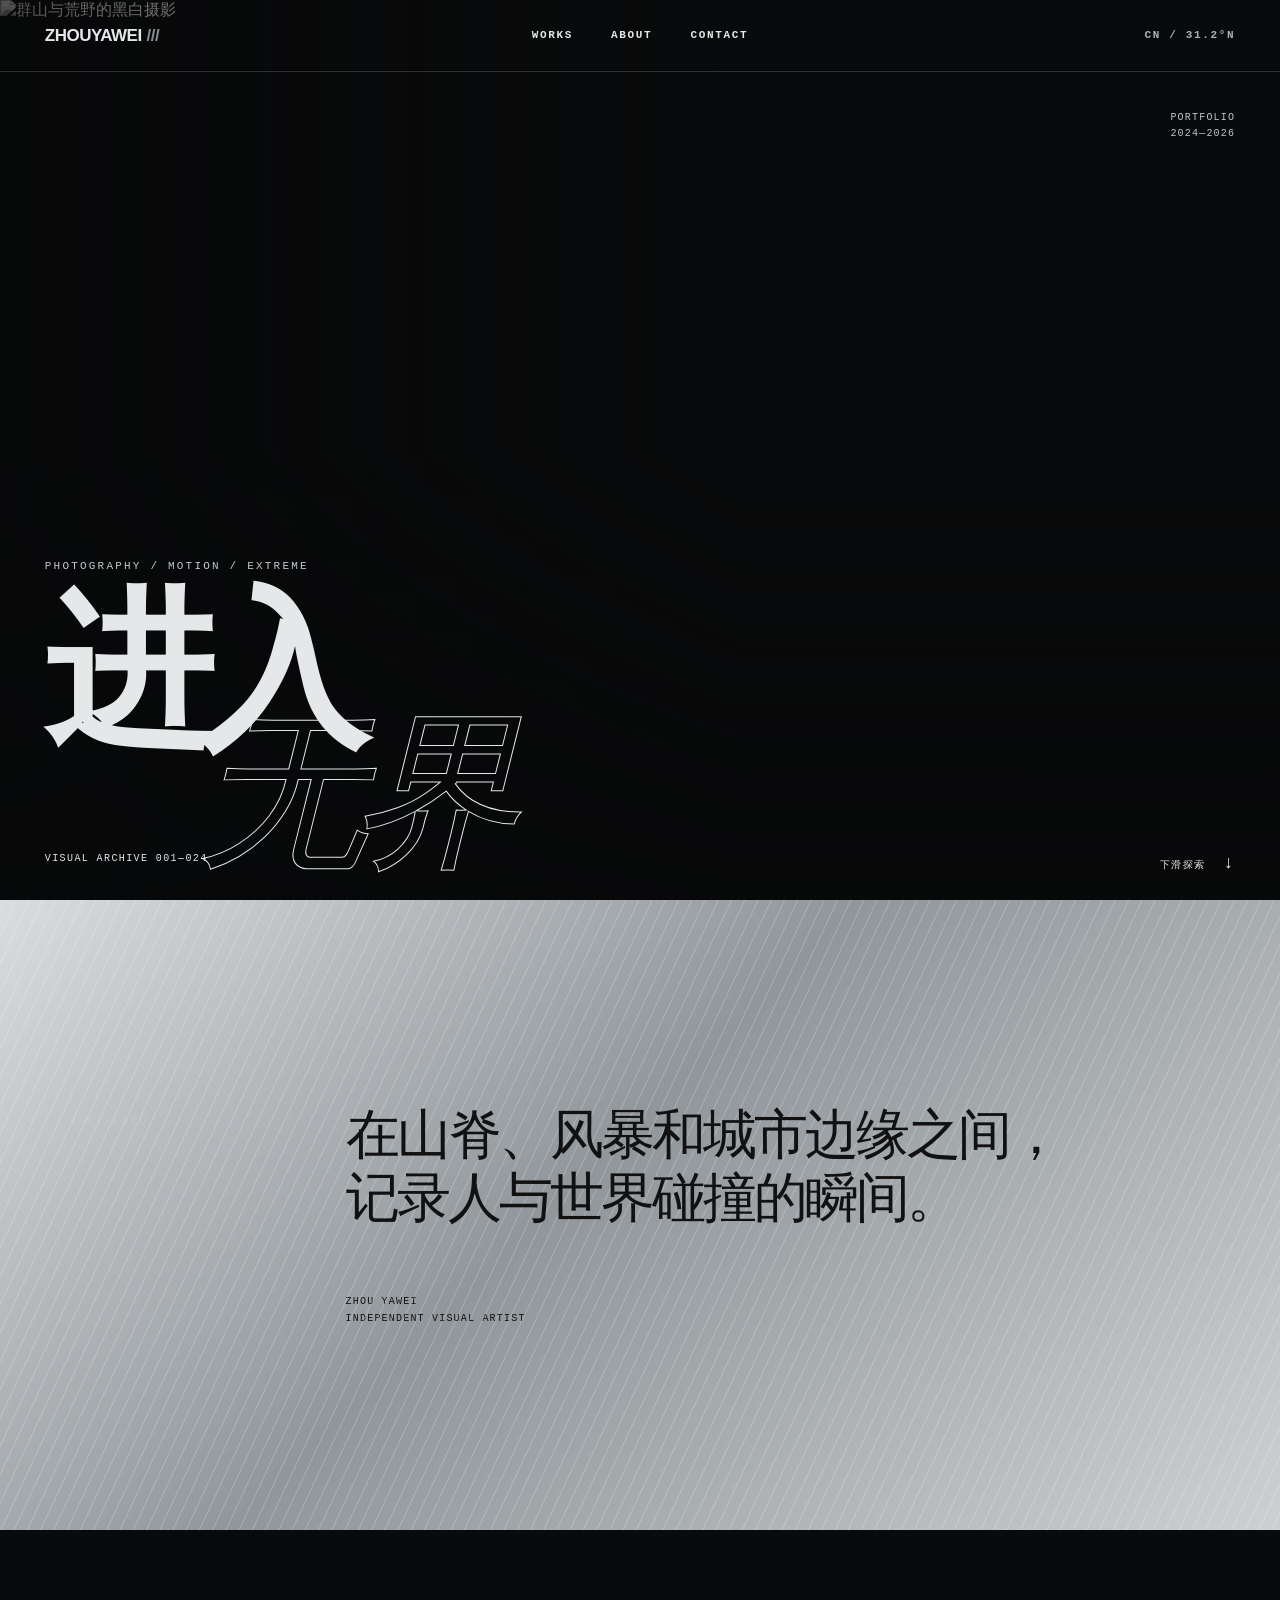
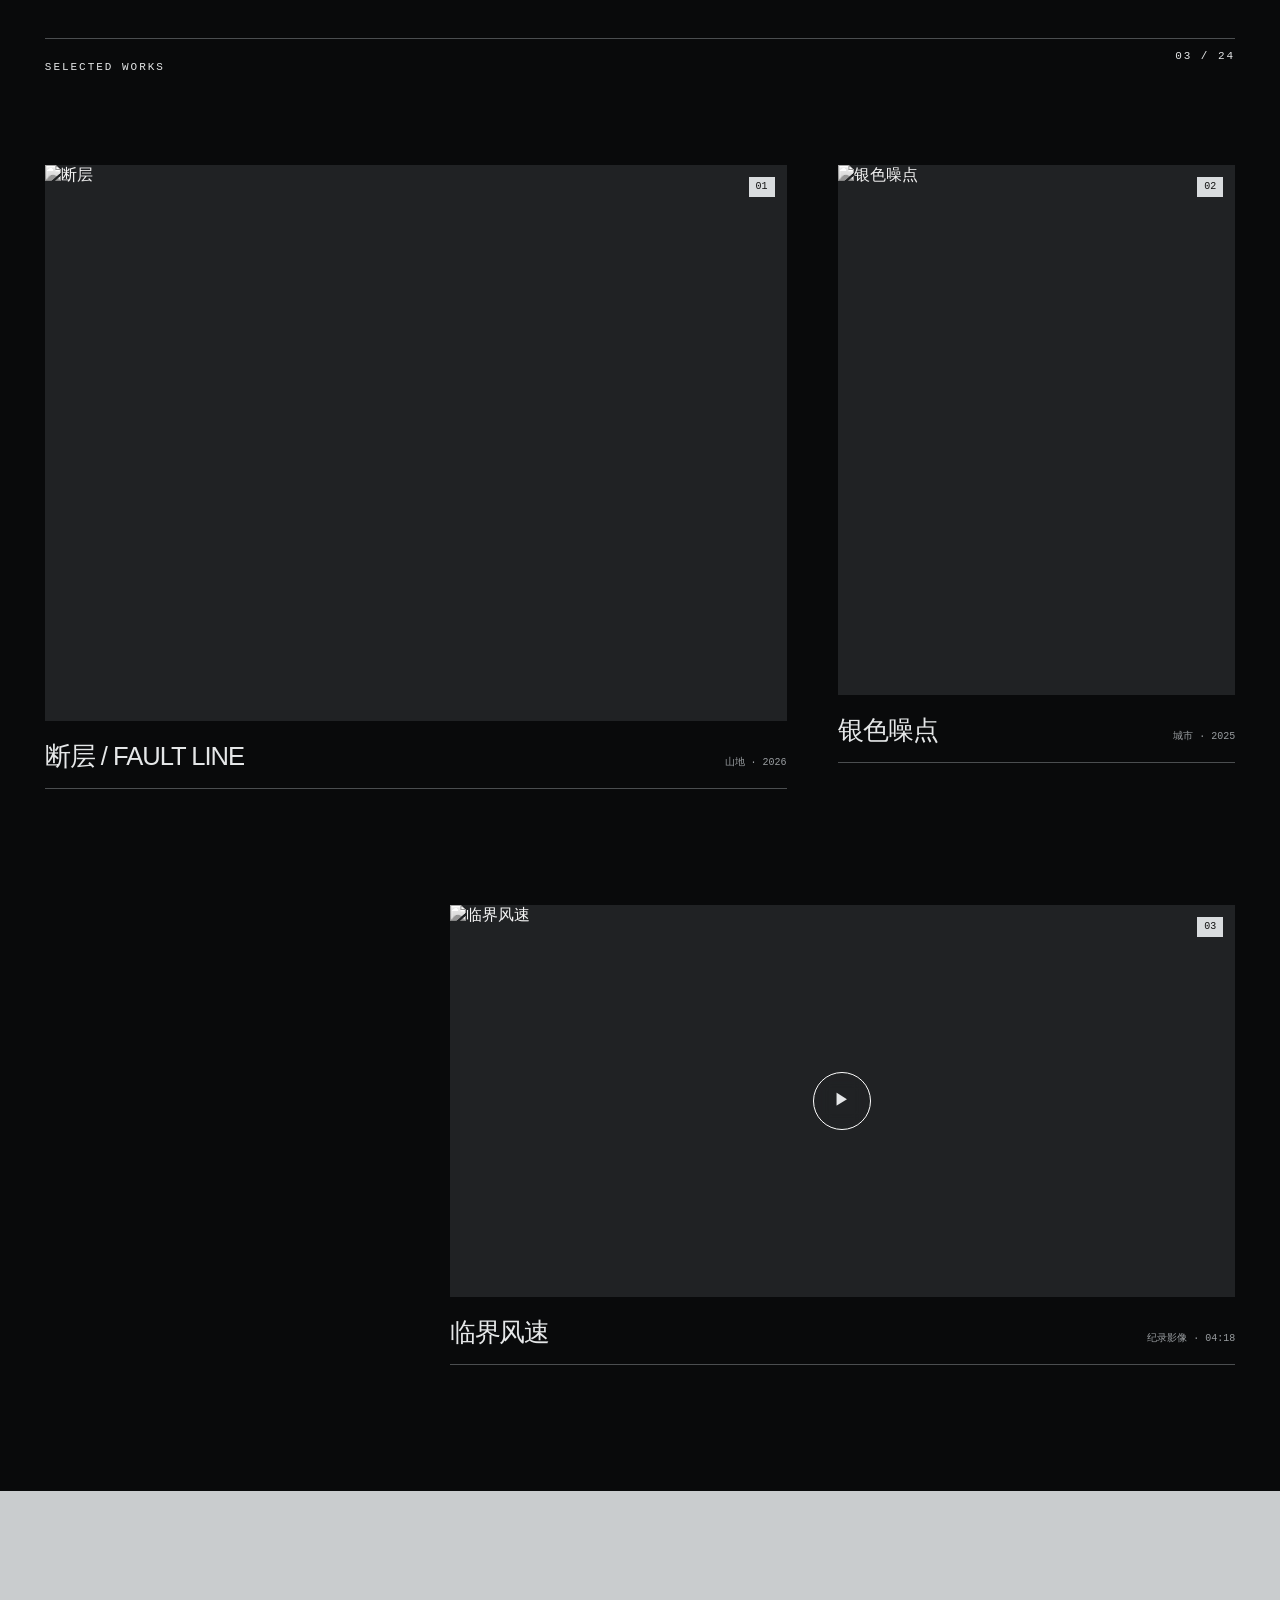
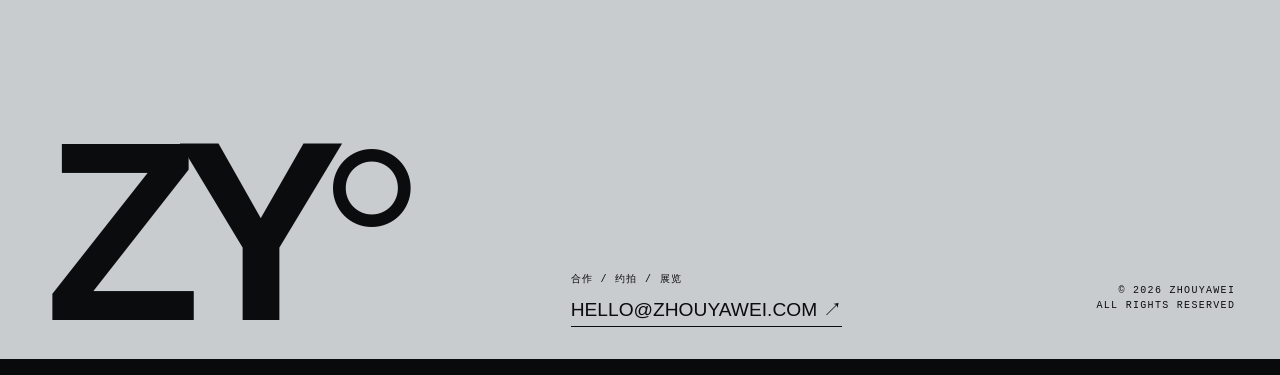
==== github-pages/index.html @ 8a162fdf "Add GitHub Pages static build" ====
<!doctype html>
<html lang="zh-CN">
<head>
  <meta charset="utf-8"><meta name="viewport" content="width=device-width,initial-scale=1">
  <title>ZHOUYAWEI — 摄影与动态影像</title>
  <meta name="description" content="周亚伟的先锋摄影与视频作品集。">
  <meta property="og:title" content="ZHOUYAWEI — 摄影与动态影像"><meta property="og:description" content="PHOTOGRAPHY / MOTION / EXTREME"><meta property="og:image" content="https://zhoudong-cn.github.io/zhouyawei/og.png">
  <link rel="icon" href="favicon.svg"><link rel="stylesheet" href="styles.css">
</head>
<body>
<main>
  <nav class="nav"><a class="wordmark" href="#top">ZHOUYAWEI<span>///</span></a><div class="nav-links"><a href="#works">WORKS</a><a href="#about">ABOUT</a><a href="mailto:hello@zhouyawei.com">CONTACT</a></div><span class="location">CN / 31.2°N</span></nav>
  <section class="hero" id="top"><img class="hero-image" src="https://images.unsplash.com/photo-1486911278844-a81c5267e227?auto=format&fit=crop&w=2200&q=88" alt="群山与荒野的黑白摄影"><div class="hero-shade"></div><div class="hero-index">PORTFOLIO<br>2024—2026</div><div class="hero-copy"><p>PHOTOGRAPHY / MOTION / EXTREME</p><h1>进入<br><i>无界</i></h1></div><div class="hero-foot"><span>VISUAL ARCHIVE 001—024</span><a href="#works">下滑探索 <b>↓</b></a></div></section>
  <section class="manifesto" id="about"><p class="eyebrow">/ MANIFESTO</p><p class="statement">在山脊、风暴和城市边缘之间，<br>记录人与世界碰撞的瞬间。</p><div class="coords">ZHOU YAWEI<br>INDEPENDENT VISUAL ARTIST</div></section>
  <section class="works" id="works"><header class="section-head"><p>SELECTED WORKS</p><span>03 / 24</span></header><div class="work-grid">
    <article class="work work-1"><div class="frame"><img src="https://images.unsplash.com/photo-1464278533981-50106e6176b1?auto=format&fit=crop&w=1800&q=82" alt="断层"><span class="corner">01</span></div><div class="work-title"><h2>断层 / FAULT LINE</h2><p>山地 · 2026</p></div></article>
    <article class="work work-2"><div class="frame"><img src="https://images.unsplash.com/photo-1519608487953-e999c86e7455?auto=format&fit=crop&w=1400&q=82" alt="银色噪点"><span class="corner">02</span></div><div class="work-title"><h2>银色噪点</h2><p>城市 · 2025</p></div></article>
    <article class="work work-3"><div class="frame"><img src="https://images.unsplash.com/photo-1500530855697-b586d89ba3ee?auto=format&fit=crop&w=1400&q=82" alt="临界风速"><span class="play">▶</span><span class="corner">03</span></div><div class="work-title"><h2>临界风速</h2><p>纪录影像 · 04:18</p></div></article>
  </div></section>
  <footer><div class="footer-mark">ZY<span>°</span></div><div><p>合作 / 约拍 / 展览</p><a href="mailto:hello@zhouyawei.com">HELLO@ZHOUYAWEI.COM ↗</a></div><p class="copyright">© 2026 ZHOUYAWEI<br>ALL RIGHTS RESERVED</p></footer>
</main>
</body></html>
---- github-pages/styles.css ----
:root { --ink:#090a0b; --steel:#b9bdc0; --mist:#e5e7e8; --line:#4b4e50; }
* { box-sizing:border-box; } html { scroll-behavior:smooth; background:var(--ink); } body { margin:0; background:var(--ink); color:var(--mist); font-family:Arial,Helvetica,sans-serif; } a { color:inherit; text-decoration:none; }
.nav { height:72px; display:grid; grid-template-columns:1fr auto 1fr; align-items:center; padding:0 3.5vw; border-bottom:1px solid #ffffff29; position:absolute; z-index:5; width:100%; font:600 11px/1 monospace; letter-spacing:.15em; }
.wordmark { font:bold 17px/1 Arial; letter-spacing:-.03em; }.wordmark span { color:#898e92; margin-left:5px; }.nav-links { display:flex; gap:38px; }.nav-links a { transition:color .2s; }.nav-links a:hover { color:white; }.location { justify-self:end; color:#aeb2b4; }
.hero { min-height:100svh; position:relative; overflow:hidden; display:flex; align-items:flex-end; padding:9vw 3.5vw 5vh; }.hero-image,.hero-shade { position:absolute; inset:0; width:100%; height:100%; object-fit:cover; }.hero-image { filter:grayscale(1) contrast(1.12); animation:reveal 1.2s cubic-bezier(.2,.7,.2,1) both; }.hero-shade { background:linear-gradient(90deg,#070809b3 0%,transparent 58%),linear-gradient(0deg,#070809b3,transparent 50%); }
.hero-copy { position:relative; z-index:2; }.hero-copy p,.eyebrow { font:11px/1.4 monospace; letter-spacing:.2em; color:#c5c8ca; }.hero h1 { font-size:clamp(76px,13.2vw,210px); line-height:.72; letter-spacing:-.09em; margin:35px 0 0; text-transform:uppercase; }.hero h1 i { font-family:Georgia,serif; font-weight:400; padding-left:12vw; color:transparent; -webkit-text-stroke:1px #e5e7e8; }
.hero-index { position:absolute; right:3.5vw; top:110px; z-index:2; text-align:right; font:10px/1.6 monospace; letter-spacing:.12em; color:#c1c5c7; }.hero-foot { position:absolute; z-index:2; left:3.5vw; right:3.5vw; bottom:28px; display:flex; justify-content:space-between; font:10px/1 monospace; letter-spacing:.14em; }.hero-foot b { font-size:18px; margin-left:10px; }
.manifesto { min-height:70vh; background:linear-gradient(135deg,#dadcdf,#90969a 45%,#cdd0d2); color:#111; padding:10vh 4vw; display:grid; grid-template-columns:1fr 3fr; position:relative; align-content:center; }.manifesto:after { content:''; position:absolute; inset:0; opacity:.22; background:repeating-linear-gradient(115deg,transparent 0 2px,#fff 3px,transparent 4px 12px); pointer-events:none; }.statement { font-size:clamp(28px,4.2vw,70px); line-height:1.18; letter-spacing:-.055em; margin:0; position:relative; z-index:1; }.coords { grid-column:2; margin-top:64px; font:10px/1.7 monospace; letter-spacing:.12em; }
.works { padding:12vh 3.5vw 14vh; }.section-head { display:flex; justify-content:space-between; border-top:1px solid var(--line); padding-top:12px; margin-bottom:9vh; font:11px/1 monospace; letter-spacing:.18em; }.work-grid { display:grid; grid-template-columns:1.4fr .75fr; gap:9vw 4vw; align-items:start; }.work-3 { grid-column:1/-1; width:66%; justify-self:end; }.frame { position:relative; overflow:hidden; background:#202224; }.frame img { display:block; width:100%; aspect-ratio:4/3; object-fit:cover; filter:grayscale(1) saturate(0) contrast(1.12); transition:transform .7s cubic-bezier(.2,.7,.2,1),filter .4s; }.work-2 .frame img { aspect-ratio:3/4; }.work-3 .frame img { aspect-ratio:16/8; }.work:hover img { transform:scale(1.025); filter:grayscale(.6) contrast(1.08); }
.corner { position:absolute; right:12px; top:12px; background:#d9dcde; color:#111; padding:5px 7px; font:10px/1 monospace; }.play { position:absolute; inset:50% auto auto 50%; transform:translate(-50%,-50%); width:58px; height:58px; display:grid; place-items:center; border:1px solid #fff; border-radius:50%; backdrop-filter:blur(8px); }.work-title { display:flex; align-items:baseline; justify-content:space-between; border-bottom:1px solid var(--line); padding:18px 0 14px; gap:20px; }.work-title h2 { margin:0; font-size:clamp(17px,2vw,31px); letter-spacing:-.04em; font-weight:500; }.work-title p { margin:0; font:10px/1 monospace; color:#999da0; white-space:nowrap; }
footer { min-height:52vh; background:#c9ccce; color:#0b0c0d; padding:6vh 3.5vw 4vh; display:grid; grid-template-columns:1fr 1fr auto; align-items:end; }.footer-mark { font:bold clamp(110px,20vw,300px)/.7 Arial; letter-spacing:-.1em; }.footer-mark span { font-family:Georgia; font-weight:400; } footer p { font:10px/1.5 monospace; letter-spacing:.13em; } footer a { font-size:clamp(14px,1.5vw,24px); border-bottom:1px solid; padding-bottom:6px; }.copyright { text-align:right; }
@keyframes reveal { from { transform:scale(1.05); filter:grayscale(1) contrast(1.4) brightness(.3); } }
@media(max-width:720px){.nav{grid-template-columns:1fr auto;padding:0 20px}.nav-links{gap:18px}.nav-links a:nth-child(2){display:none}.location{display:none}.hero{padding:0 20px 90px}.hero h1{font-size:21vw}.hero h1 i{padding-left:6vw}.hero-foot{left:20px;right:20px}.manifesto{grid-template-columns:1fr;padding:13vh 20px}.statement{margin-top:40px}.coords{grid-column:1}.works{padding:11vh 20px}.work-grid{grid-template-columns:1fr;gap:70px}.work-3{grid-column:auto;width:100%}.work-2{width:78%;justify-self:end}footer{grid-template-columns:1fr;gap:60px;padding:10vh 20px 30px}.copyright{text-align:left}}
@media(prefers-reduced-motion:reduce){html{scroll-behavior:auto}.hero-image{animation:none}.frame img{transition:none}}
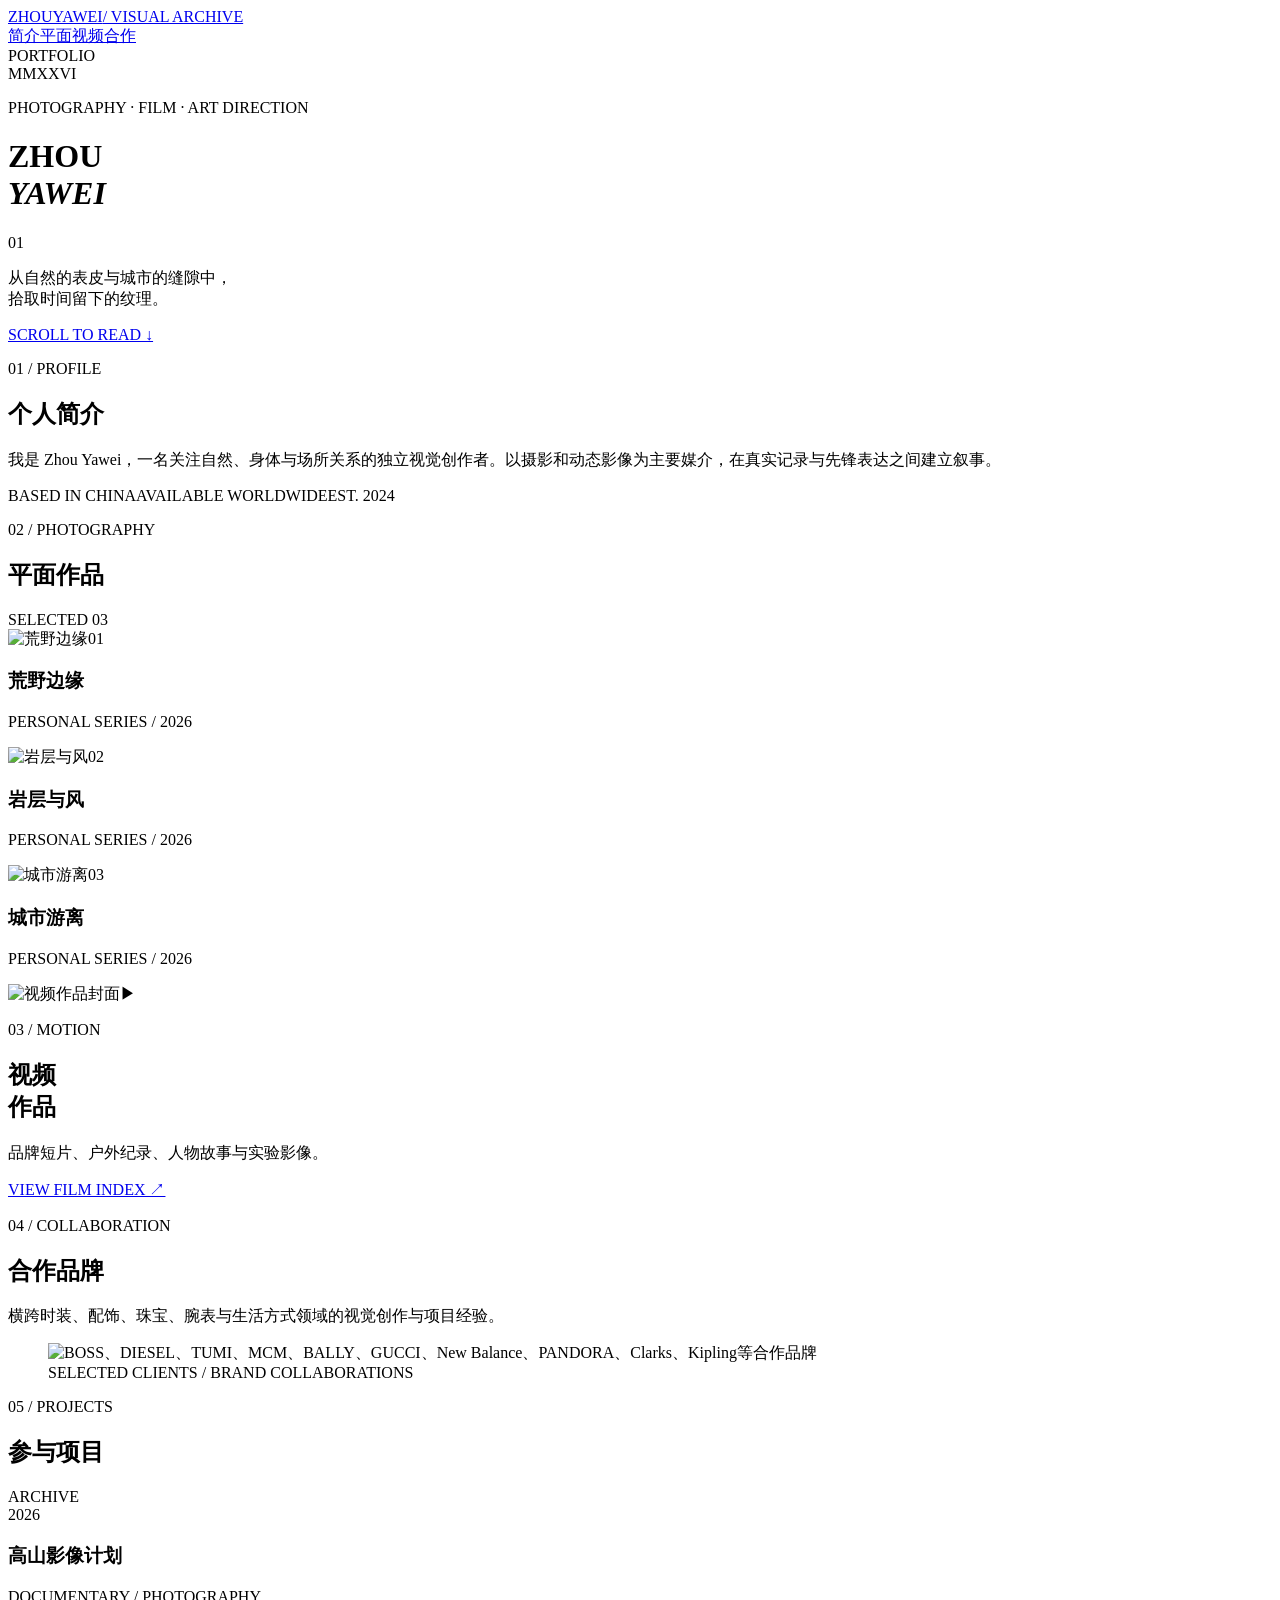
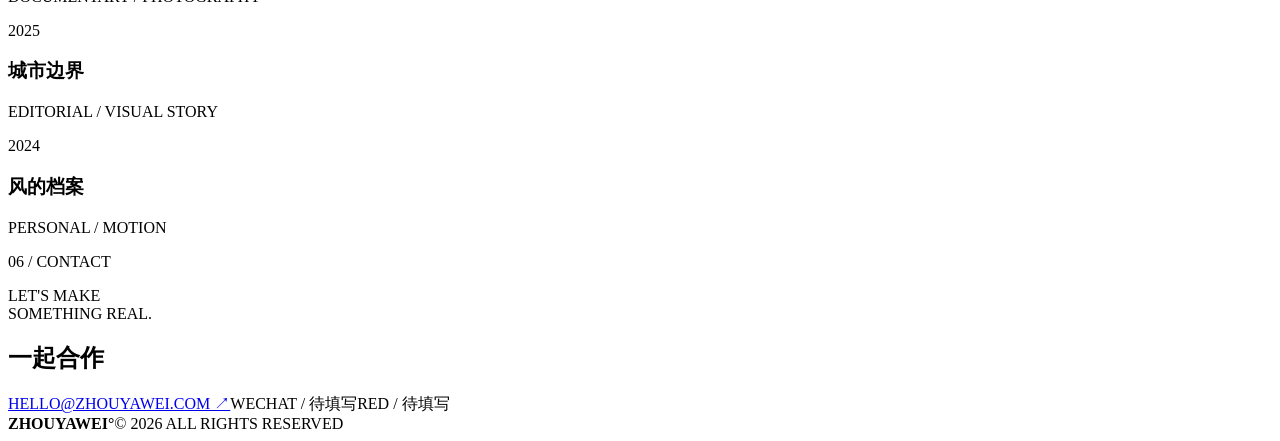
==== commit 3fbaf844: "Redesign portfolio and add client brands" ====
--- a/github-pages/index.html
+++ b/github-pages/index.html
@@ -1,22 +1,2 @@
-<!doctype html>
-<html lang="zh-CN">
-<head>
-  <meta charset="utf-8"><meta name="viewport" content="width=device-width,initial-scale=1">
-  <title>ZHOUYAWEI — 摄影与动态影像</title>
-  <meta name="description" content="周亚伟的先锋摄影与视频作品集。">
-  <meta property="og:title" content="ZHOUYAWEI — 摄影与动态影像"><meta property="og:description" content="PHOTOGRAPHY / MOTION / EXTREME"><meta property="og:image" content="https://zhoudong-cn.github.io/zhouyawei/og.png">
-  <link rel="icon" href="favicon.svg"><link rel="stylesheet" href="styles.css">
-</head>
-<body>
-<main>
-  <nav class="nav"><a class="wordmark" href="#top">ZHOUYAWEI<span>///</span></a><div class="nav-links"><a href="#works">WORKS</a><a href="#about">ABOUT</a><a href="mailto:hello@zhouyawei.com">CONTACT</a></div><span class="location">CN / 31.2°N</span></nav>
-  <section class="hero" id="top"><img class="hero-image" src="https://images.unsplash.com/photo-1486911278844-a81c5267e227?auto=format&fit=crop&w=2200&q=88" alt="群山与荒野的黑白摄影"><div class="hero-shade"></div><div class="hero-index">PORTFOLIO<br>2024—2026</div><div class="hero-copy"><p>PHOTOGRAPHY / MOTION / EXTREME</p><h1>进入<br><i>无界</i></h1></div><div class="hero-foot"><span>VISUAL ARCHIVE 001—024</span><a href="#works">下滑探索 <b>↓</b></a></div></section>
-  <section class="manifesto" id="about"><p class="eyebrow">/ MANIFESTO</p><p class="statement">在山脊、风暴和城市边缘之间，<br>记录人与世界碰撞的瞬间。</p><div class="coords">ZHOU YAWEI<br>INDEPENDENT VISUAL ARTIST</div></section>
-  <section class="works" id="works"><header class="section-head"><p>SELECTED WORKS</p><span>03 / 24</span></header><div class="work-grid">
-    <article class="work work-1"><div class="frame"><img src="https://images.unsplash.com/photo-1464278533981-50106e6176b1?auto=format&fit=crop&w=1800&q=82" alt="断层"><span class="corner">01</span></div><div class="work-title"><h2>断层 / FAULT LINE</h2><p>山地 · 2026</p></div></article>
-    <article class="work work-2"><div class="frame"><img src="https://images.unsplash.com/photo-1519608487953-e999c86e7455?auto=format&fit=crop&w=1400&q=82" alt="银色噪点"><span class="corner">02</span></div><div class="work-title"><h2>银色噪点</h2><p>城市 · 2025</p></div></article>
-    <article class="work work-3"><div class="frame"><img src="https://images.unsplash.com/photo-1500530855697-b586d89ba3ee?auto=format&fit=crop&w=1400&q=82" alt="临界风速"><span class="play">▶</span><span class="corner">03</span></div><div class="work-title"><h2>临界风速</h2><p>纪录影像 · 04:18</p></div></article>
-  </div></section>
-  <footer><div class="footer-mark">ZY<span>°</span></div><div><p>合作 / 约拍 / 展览</p><a href="mailto:hello@zhouyawei.com">HELLO@ZHOUYAWEI.COM ↗</a></div><p class="copyright">© 2026 ZHOUYAWEI<br>ALL RIGHTS RESERVED</p></footer>
-</main>
-</body></html>
+<!DOCTYPE html><html lang="zh-CN"><head><meta charSet="utf-8"/><meta name="viewport" content="width=device-width, initial-scale=1"/><link rel="preload" href="https://images.unsplash.com/photo-1500530855697-b586d89ba3ee?auto=format&amp;fit=crop&amp;w=1600&amp;q=82" as="image"/><link rel="preload" href="https://images.unsplash.com/photo-1464278533981-50106e6176b1?auto=format&amp;fit=crop&amp;w=1400&amp;q=82" as="image"/><link rel="preload" href="https://images.unsplash.com/photo-1519608487953-e999c86e7455?auto=format&amp;fit=crop&amp;w=1400&amp;q=82" as="image"/><link rel="preload" href="https://images.unsplash.com/photo-1486911278844-a81c5267e227?auto=format&amp;fit=crop&amp;w=2000&amp;q=85" as="image"/><link rel="preload" href="/zhouyawei/brands.png" as="image"/><link rel="stylesheet" href="/zhouyawei/_next/static/css/index.CddjAQNN.css" data-rsc-css-href="/zhouyawei/_next/static/css/index.CddjAQNN.css" data-precedence="vite-rsc/importer-resources"/><link rel="modulepreload" fetchPriority="low" href="/zhouyawei/_next/static/chunks/index-CSV5qiCl.js"/><script src="/zhouyawei/_next/static/chunks/rolldown-runtime-C60lm6uB.js" type="module" async=""></script><script src="/zhouyawei/_next/static/chunks/framework-D_rUT4EX.js" type="module" async=""></script><link rel="modulepreload" href="/zhouyawei/_next/static/chunks/layout-segment-context-DVI8_972.js" crossorigin=""/><title>ZHOUYAWEI — 摄影与动态影像</title><meta name="description" content="周亚伟的先锋摄影与视频作品集。"/><meta property="og:title" content="ZHOUYAWEI — 摄影与动态影像"/><meta property="og:description" content="PHOTOGRAPHY / MOTION / EXTREME"/><meta property="og:image" content="https://zhouyawei-extreme.zhouyaweijay.chatgpt.site/og.png"/><meta name="twitter:card" content="summary_large_image"/><meta name="twitter:title" content="ZHOUYAWEI — 摄影与动态影像"/><meta name="twitter:description" content="PHOTOGRAPHY / MOTION / EXTREME"/><meta name="twitter:image" content="https://zhouyawei-extreme.zhouyaweijay.chatgpt.site/og.png"/><script>Object.assign(((self[Symbol.for("vinext.navigationRuntime")]??={bootstrap:{routeManifest:null},functions:{}}).bootstrap.rsc??={rsc:[]}),{params:{},nav:{"pathname":"/","searchParams":[]}})</script><link rel="modulepreload" href="/zhouyawei/_next/static/chunks/index-CSV5qiCl.js" />
+<link rel="stylesheet" href="/zhouyawei/styles.css"></head><body><main><nav class="nav"><a class="wordmark" href="#top">ZHOUYAWEI<span>/ VISUAL ARCHIVE</span></a><div class="nav-links"><a href="#profile">简介</a><a href="#graphic">平面</a><a href="#motion">视频</a><a href="#contact">合作</a></div></nav><header class="hero" id="top"><div class="grain"></div><div class="folio">PORTFOLIO<br/>MMXXVI</div><div class="hero-copy"><p>PHOTOGRAPHY · FILM · ART DIRECTION</p><h1>ZHOU<br/><i>YAWEI</i></h1><div class="hero-note"><span>01</span><p>从自然的表皮与城市的缝隙中，<br/>拾取时间留下的纹理。</p></div></div><a class="scroll" href="#profile">SCROLL TO READ ↓</a></header><section class="profile paper" id="profile"><p class="label">01 / PROFILE</p><div><h2>个人简介</h2><p class="lead">我是 Zhou Yawei，一名关注自然、身体与场所关系的独立视觉创作者。以摄影和动态影像为主要媒介，在真实记录与先锋表达之间建立叙事。</p><div class="profile-meta"><span>BASED IN CHINA</span><span>AVAILABLE WORLDWIDE</span><span>EST. 2024</span></div></div></section><section class="gallery" id="graphic"><header class="section-head"><p>02 / PHOTOGRAPHY</p><h2>平面作品</h2><span>SELECTED 03</span></header><div class="photo-grid"><article class="photo p1"><div class="image-wrap"><img src="https://images.unsplash.com/photo-1500530855697-b586d89ba3ee?auto=format&amp;fit=crop&amp;w=1600&amp;q=82" alt="荒野边缘"/><span>0<!-- -->1</span></div><h3>荒野边缘</h3><p>PERSONAL SERIES / 2026</p></article><article class="photo p2"><div class="image-wrap"><img src="https://images.unsplash.com/photo-1464278533981-50106e6176b1?auto=format&amp;fit=crop&amp;w=1400&amp;q=82" alt="岩层与风"/><span>0<!-- -->2</span></div><h3>岩层与风</h3><p>PERSONAL SERIES / 2026</p></article><article class="photo p3"><div class="image-wrap"><img src="https://images.unsplash.com/photo-1519608487953-e999c86e7455?auto=format&amp;fit=crop&amp;w=1400&amp;q=82" alt="城市游离"/><span>0<!-- -->3</span></div><h3>城市游离</h3><p>PERSONAL SERIES / 2026</p></article></div></section><section class="motion" id="motion"><div class="motion-image"><img src="https://images.unsplash.com/photo-1486911278844-a81c5267e227?auto=format&amp;fit=crop&amp;w=2000&amp;q=85" alt="视频作品封面"/><span class="play">▶</span></div><div class="motion-copy"><p class="label">03 / MOTION</p><h2>视频<br/>作品</h2><p>品牌短片、户外纪录、人物故事与实验影像。</p><a href="#contact">VIEW FILM INDEX ↗</a></div></section><section class="partners paper"><p class="label">04 / COLLABORATION</p><div><h2>合作品牌</h2><p class="subcopy">横跨时装、配饰、珠宝、腕表与生活方式领域的视觉创作与项目经验。</p><figure class="brand-board"><img src="/zhouyawei/brands.png" alt="BOSS、DIESEL、TUMI、MCM、BALLY、GUCCI、New Balance、PANDORA、Clarks、Kipling等合作品牌"/><figcaption>SELECTED CLIENTS / BRAND COLLABORATIONS</figcaption></figure></div></section><section class="projects"><header class="section-head"><p>05 / PROJECTS</p><h2>参与项目</h2><span>ARCHIVE</span></header><div class="project-row"><div><span>2026</span><h3>高山影像计划</h3></div><p>DOCUMENTARY / PHOTOGRAPHY</p></div><div class="project-row"><div><span>2025</span><h3>城市边界</h3></div><p>EDITORIAL / VISUAL STORY</p></div><div class="project-row"><div><span>2024</span><h3>风的档案</h3></div><p>PERSONAL / MOTION</p></div></section><footer id="contact"><p class="label">06 / CONTACT</p><div class="contact-title"><p>LET&#x27;S MAKE<br/>SOMETHING REAL.</p><h2>一起合作</h2></div><div class="contact-links"><a href="mailto:hello@zhouyawei.com">HELLO@ZHOUYAWEI.COM ↗</a><span>WECHAT / 待填写</span><span>RED / 待填写</span></div><div class="footnote"><b>ZHOUYAWEI°</b><span>© 2026 ALL RIGHTS RESERVED</span></div></footer></main><script type="module" src="/zhouyawei/_next/static/chunks/index-CSV5qiCl.js" id="_R_" async=""></script><script>((self[Symbol.for("vinext.navigationRuntime")]??={bootstrap:{routeManifest:null},functions:{}}).bootstrap.rsc??={rsc:[]}).rsc.push("0:{\"page:/\":\"$L1\",\"layout:/\":\"$L2\",\"route:/\":\"$L3\",\"__route\":\"route:/\",\"__interceptionContext\":null,\"__layoutIds\":[\"layout:/\"],\"__rootLayout\":\"/\",\"__bfcacheSegmentIdentities\":{\"layout:/\":\"[\\\"layout\\\",\\\"layout:/\\\",\\\"root-boundary:/\\\",\\\"\\\"]\",\"page:/\":\"[\\\"page\\\",\\\"page:/\\\",\\\"root-boundary:/\\\",\\\"\\\"]\"},\"__srcPage\":[\"page\"],\"__layoutFlags\":{\"layout:/\":\"s\"},\"__artifactCompatibility\":{\"schemaVersion\":1,\"graphVersion\":\"app-route-graph:1177fd80f83fa7b0\",\"deploymentVersion\":\"7bd2de44-92f9-4e9f-a63d-8ef00494e85b\",\"appElementsSchemaVersion\":1,\"rscPayloadSchemaVersion\":1,\"rootBoundaryId\":\"/\",\"renderEpoch\":null},\"__dynamicStaleTime\":0}\n")</script><script>((self[Symbol.for("vinext.navigationRuntime")]??={bootstrap:{routeManifest:null},functions:{}}).bootstrap.rsc??={rsc:[]}).rsc.push("4:I[\"8c0f216c4604\",[],\"Children\",1]\n")</script><script>((self[Symbol.for("vinext.navigationRuntime")]??={bootstrap:{routeManifest:null},functions:{}}).bootstrap.rsc??={rsc:[]}).rsc.push("5:I[\"593f344dc510\",[],\"GlobalErrorBoundary\",1]\n")</script><script>((self[Symbol.for("vinext.navigationRuntime")]??={bootstrap:{routeManifest:null},functions:{}}).bootstrap.rsc??={rsc:[]}).rsc.push("6:I[\"0b874ad30386\",[],\"default\",1]\n")</script><script>((self[Symbol.for("vinext.navigationRuntime")]??={bootstrap:{routeManifest:null},functions:{}}).bootstrap.rsc??={rsc:[]}).rsc.push("7:I[\"593f344dc510\",[],\"ErrorBoundary\",1]\n")</script><script>((self[Symbol.for("vinext.navigationRuntime")]??={bootstrap:{routeManifest:null},functions:{}}).bootstrap.rsc??={rsc:[]}).rsc.push("8:I[\"15c18cfaeeff\",[],\"LayoutSegmentProvider\",1]\n")</script><script>((self[Symbol.for("vinext.navigationRuntime")]??={bootstrap:{routeManifest:null},functions:{}}).bootstrap.rsc??={rsc:[]}).rsc.push("9:I[\"8c0f216c4604\",[],\"Slot\",1]\n")</script><script>((self[Symbol.for("vinext.navigationRuntime")]??={bootstrap:{routeManifest:null},functions:{}}).bootstrap.rsc??={rsc:[]}).rsc.push("a:I[\"593f344dc510\",[],\"NotFoundBoundary\",1]\n")</script><script>((self[Symbol.for("vinext.navigationRuntime")]??={bootstrap:{routeManifest:null},functions:{}}).bootstrap.rsc??={rsc:[]}).rsc.push("b:I[\"9276801271d6\",[],\"AppRouterScrollTarget\",1]\n")</script><script>((self[Symbol.for("vinext.navigationRuntime")]??={bootstrap:{routeManifest:null},functions:{}}).bootstrap.rsc??={rsc:[]}).rsc.push("c:I[\"593f344dc510\",[],\"RedirectBoundary\",1]\n")</script><script>((self[Symbol.for("vinext.navigationRuntime")]??={bootstrap:{routeManifest:null},functions:{}}).bootstrap.rsc??={rsc:[]}).rsc.push(":HL[\"/zhouyawei/_next/static/css/index.CddjAQNN.css\",\"style\"     ]\n")</script><script>((self[Symbol.for("vinext.navigationRuntime")]??={bootstrap:{routeManifest:null},functions:{}}).bootstrap.rsc??={rsc:[]}).rsc.push("2:[[[\"$\",\"link\",\"css:/_next/static/css/index.CddjAQNN.css\",{\"rel\":\"stylesheet\",\"precedence\":\"vite-rsc/importer-resources\",\"href\":\"/zhouyawei/_next/static/css/index.CddjAQNN.css\",\"data-rsc-css-href\":\"/zhouyawei/_next/static/css/index.CddjAQNN.css\"}],\"$undefined\"],[\"$\",\"html\",null,{\"lang\":\"zh-CN\",\"children\":[\"$\",\"body\",null,{\"children\":[\"$\",\"$L4\",null,{}]}]}]]\n")</script><script>((self[Symbol.for("vinext.navigationRuntime")]??={bootstrap:{routeManifest:null},functions:{}}).bootstrap.rsc??={rsc:[]}).rsc.push("3:[[[\"$\",\"meta\",null,{\"charSet\":\"utf-8\"}],[[\"$\",\"title\",\"0\",{\"children\":\"ZHOUYAWEI — 摄影与动态影像\"}],[\"$\",\"meta\",\"1\",{\"name\":\"description\",\"content\":\"周亚伟的先锋摄影与视频作品集。\"}],[\"$\",\"meta\",\"2\",{\"property\":\"og:title\",\"content\":\"ZHOUYAWEI — 摄影与动态影像\"}],[\"$\",\"meta\",\"3\",{\"property\":\"og:description\",\"content\":\"PHOTOGRAPHY / MOTION / EXTREME\"}],[\"$\",\"meta\",\"4\",{\"property\":\"og:image\",\"content\":\"https://zhouyawei-extreme.zhouyaweijay.chatgpt.site/og.png\"}],[\"$\",\"meta\",\"5\",{\"name\":\"twitter:card\",\"content\":\"summary_large_image\"}],[\"$\",\"meta\",\"6\",{\"name\":\"twitter:title\",\"content\":\"ZHOUYAWEI — 摄影与动态影像\"}],[\"$\",\"meta\",\"7\",{\"name\":\"twitter:description\",\"content\":\"PHOTOGRAPHY / MOTION / EXTREME\"}],[\"$\",\"meta\",\"8\",{\"name\":\"twitter:image\",\"content\":\"https://zhouyawei-extreme.zhouyaweijay.chatgpt.site/og.png\"}]],[[\"$\",\"meta\",\"0\",{\"name\":\"viewport\",\"content\":\"width=device-width, initial-scale=1\"}]]],[\"$\",\"$L5\",null,{\"fallback\":\"$6\",\"children\":[\"$\",\"$L7\",null,{\"fallback\":\"$6\",\"children\":[\"$\",\"$L8\",null,{\"providerId\":\"layout:/\",\"segmentMap\":{\"children\":[]},\"children\":[\"$\",\"$L9\",null,{\"id\":\"layout:/\",\"parallelSlots\":\"$undefined\",\"children\":[\"$\",\"$La\",null,{\"resetKey\":\"\",\"fallback\":[[\"$\",\"title\",null,{\"children\":\"404: This page could not be found.\"}],[\"$\",\"div\",null,{\"style\":{\"fontFamily\":\"system-ui,\\\"Segoe UI\\\",Roboto,Helvetica,Arial,sans-serif,\\\"Apple Color Emoji\\\",\\\"Segoe UI Emoji\\\"\",\"height\":\"100vh\",\"textAlign\":\"center\",\"display\":\"flex\",\"flexDirection\":\"column\",\"alignItems\":\"center\",\"justifyContent\":\"center\"},\"children\":[\"$\",\"div\",null,{\"children\":[[\"$\",\"style\",null,{\"dangerouslySetInnerHTML\":{\"__html\":\"body{color:#000;background:#fff;margin:0}.next-error-h1{border-right:1px solid rgba(0,0,0,.3)}@media (prefers-color-scheme:dark){body{color:#fff;background:#000}.next-error-h1{border-right:1px solid rgba(255,255,255,.3)}}\"}}],[\"$\",\"h1\",null,{\"className\":\"next-error-h1\",\"style\":{\"display\":\"inline-block\",\"margin\":\"0 20px 0 0\",\"padding\":\"0 23px 0 0\",\"fontSize\":24,\"fontWeight\":500,\"verticalAlign\":\"top\",\"lineHeight\":\"49px\"},\"children\":404}],[\"$\",\"div\",null,{\"style\":{\"display\":\"inline-block\"},\"children\":[\"$\",\"h2\",null,{\"style\":{\"fontSize\":14,\"fontWeight\":400,\"lineHeight\":\"49px\",\"margin\":0},\"children\":\"This page could not be found.\"}]}]]}]}]],\"children\":[\"$\",\"$Lb\",null,{\"children\":[\"$\",\"$Lc\",null,{\"children\":[[\"$\",\"$L8\",null,{\"providerId\":\"page:/\",\"segmentMap\":{\"children\":[\"__PAGE__\"]},\"children\":[\"$\",\"$L9\",null,{\"id\":\"page:/\"}]}],null]}]}]}]}]}]}]}],null,null]\n")</script><script>((self[Symbol.for("vinext.navigationRuntime")]??={bootstrap:{routeManifest:null},functions:{}}).bootstrap.rsc??={rsc:[]}).rsc.push(":HL[\"https://images.unsplash.com/photo-1500530855697-b586d89ba3ee?auto=format\u0026fit=crop\u0026w=1600\u0026q=82\",\"image\"]\n")</script><script>((self[Symbol.for("vinext.navigationRuntime")]??={bootstrap:{routeManifest:null},functions:{}}).bootstrap.rsc??={rsc:[]}).rsc.push(":HL[\"https://images.unsplash.com/photo-1464278533981-50106e6176b1?auto=format\u0026fit=crop\u0026w=1400\u0026q=82\",\"image\"]\n")</script><script>((self[Symbol.for("vinext.navigationRuntime")]??={bootstrap:{routeManifest:null},functions:{}}).bootstrap.rsc??={rsc:[]}).rsc.push(":HL[\"https://images.unsplash.com/photo-1519608487953-e999c86e7455?auto=format\u0026fit=crop\u0026w=1400\u0026q=82\",\"image\"]\n")</script><script>((self[Symbol.for("vinext.navigationRuntime")]??={bootstrap:{routeManifest:null},functions:{}}).bootstrap.rsc??={rsc:[]}).rsc.push(":HL[\"https://images.unsplash.com/photo-1486911278844-a81c5267e227?auto=format\u0026fit=crop\u0026w=2000\u0026q=85\",\"image\"]\n")</script><script>((self[Symbol.for("vinext.navigationRuntime")]??={bootstrap:{routeManifest:null},functions:{}}).bootstrap.rsc??={rsc:[]}).rsc.push(":HL[\"/zhouyawei/brands.png\",\"image\"]\n")</script><script>((self[Symbol.for("vinext.navigationRuntime")]??={bootstrap:{routeManifest:null},functions:{}}).bootstrap.rsc??={rsc:[]}).rsc.push("1:[\"$\",\"main\",null,{\"children\":[[\"$\",\"nav\",null,{\"className\":\"nav\",\"children\":[[\"$\",\"a\",null,{\"className\":\"wordmark\",\"href\":\"#top\",\"children\":[\"ZHOUYAWEI\",[\"$\",\"span\",null,{\"children\":\"/ VISUAL ARCHIVE\"}]]}],[\"$\",\"div\",null,{\"className\":\"nav-links\",\"children\":[[\"$\",\"a\",null,{\"href\":\"#profile\",\"children\":\"简介\"}],[\"$\",\"a\",null,{\"href\":\"#graphic\",\"children\":\"平面\"}],[\"$\",\"a\",null,{\"href\":\"#motion\",\"children\":\"视频\"}],[\"$\",\"a\",null,{\"href\":\"#contact\",\"children\":\"合作\"}]]}]]}],[\"$\",\"header\",null,{\"className\":\"hero\",\"id\":\"top\",\"children\":[[\"$\",\"div\",null,{\"className\":\"grain\"}],[\"$\",\"div\",null,{\"className\":\"folio\",\"children\":[\"PORTFOLIO\",[\"$\",\"br\",null,{}],\"MMXXVI\"]}],[\"$\",\"div\",null,{\"className\":\"hero-copy\",\"children\":[[\"$\",\"p\",null,{\"children\":\"PHOTOGRAPHY · FILM · ART DIRECTION\"}],[\"$\",\"h1\",null,{\"children\":[\"ZHOU\",[\"$\",\"br\",null,{}],[\"$\",\"i\",null,{\"children\":\"YAWEI\"}]]}],[\"$\",\"div\",null,{\"className\":\"hero-note\",\"children\":[[\"$\",\"span\",null,{\"children\":\"01\"}],[\"$\",\"p\",null,{\"children\":[\"从自然的表皮与城市的缝隙中，\",[\"$\",\"br\",null,{}],\"拾取时间留下的纹理。\"]}]]}]]}],[\"$\",\"a\",null,{\"className\":\"scroll\",\"href\":\"#profile\",\"children\":\"SCROLL TO READ ↓\"}]]}],[\"$\",\"section\",null,{\"className\":\"profile paper\",\"id\":\"profile\",\"children\":[[\"$\",\"p\",null,{\"className\":\"label\",\"children\":\"01 / PROFILE\"}],[\"$\",\"div\",null,{\"children\":[[\"$\",\"h2\",null,{\"children\":\"个人简介\"}],[\"$\",\"p\",null,{\"className\":\"lead\",\"children\":\"我是 Zhou Yawei，一名关注自然、身体与场所关系的独立视觉创作者。以摄影和动态影像为主要媒介，在真实记录与先锋表达之间建立叙事。\"}],[\"$\",\"div\",null,{\"className\":\"profile-meta\",\"children\":[[\"$\",\"span\",null,{\"children\":\"BASED IN CHINA\"}],[\"$\",\"span\",null,{\"children\":\"AVAILABLE WORLDWIDE\"}],[\"$\",\"span\",null,{\"children\":\"EST. 2024\"}]]}]]}]]}],[\"$\",\"section\",null,{\"className\":\"gallery\",\"id\":\"graphic\",\"children\":[[\"$\",\"header\",null,{\"className\":\"section-head\",\"children\":[[\"$\",\"p\",null,{\"children\":\"02 / PHOTOGRAPHY\"}],[\"$\",\"h2\",null,{\"children\":\"平面作品\"}],[\"$\",\"span\",null,{\"children\":\"SELECTED 03\"}]]}],[\"$\",\"div\",null,{\"className\":\"photo-grid\",\"children\":[[\"$\",\"article\",\"荒野边缘\",{\"className\":\"photo p1\",\"children\":[[\"$\",\"div\",null,{\"className\":\"image-wrap\",\"children\":[[\"$\",\"img\",null,{\"src\":\"https://images.unsplash.com/photo-1500530855697-b586d89ba3ee?auto=format\u0026fit=crop\u0026w=1600\u0026q=82\",\"alt\":\"荒野边缘\"}],[\"$\",\"span\",null,{\"children\":[\"0\",1]}]]}],[\"$\",\"h3\",null,{\"children\":\"荒野边缘\"}],[\"$\",\"p\",null,{\"children\":\"PERSONAL SERIES / 2026\"}]]}],[\"$\",\"article\",\"岩层与风\",{\"className\":\"photo p2\",\"children\":[[\"$\",\"div\",null,{\"className\":\"image-wrap\",\"children\":[[\"$\",\"img\",null,{\"src\":\"https://images.unsplash.com/photo-1464278533981-50106e6176b1?auto=format\u0026fit=crop\u0026w=1400\u0026q=82\",\"alt\":\"岩层与风\"}],[\"$\",\"span\",null,{\"children\":[\"0\",2]}]]}],[\"$\",\"h3\",null,{\"children\":\"岩层与风\"}],[\"$\",\"p\",null,{\"children\":\"PERSONAL SERIES / 2026\"}]]}],[\"$\",\"article\",\"城市游离\",{\"className\":\"photo p3\",\"children\":[[\"$\",\"div\",null,{\"className\":\"image-wrap\",\"children\":[[\"$\",\"img\",null,{\"src\":\"https://images.unsplash.com/photo-1519608487953-e999c86e7455?auto=format\u0026fit=crop\u0026w=1400\u0026q=82\",\"alt\":\"城市游离\"}],[\"$\",\"span\",null,{\"children\":[\"0\",3]}]]}],[\"$\",\"h3\",null,{\"children\":\"城市游离\"}],[\"$\",\"p\",null,{\"children\":\"PERSONAL SERIES / 2026\"}]]}]]}]]}],[\"$\",\"section\",null,{\"className\":\"motion\",\"id\":\"motion\",\"children\":[[\"$\",\"div\",null,{\"className\":\"motion-image\",\"children\":[[\"$\",\"img\",null,{\"src\":\"https://images.unsplash.com/photo-1486911278844-a81c5267e227?auto=format\u0026fit=crop\u0026w=2000\u0026q=85\",\"alt\":\"视频作品封面\"}],[\"$\",\"span\",null,{\"className\":\"play\",\"children\":\"▶\"}]]}],[\"$\",\"div\",null,{\"className\":\"motion-copy\",\"children\":[[\"$\",\"p\",null,{\"className\":\"label\",\"children\":\"03 / MOTION\"}],[\"$\",\"h2\",null,{\"children\":[\"视频\",[\"$\",\"br\",null,{}],\"作品\"]}],[\"$\",\"p\",null,{\"children\":\"品牌短片、户外纪录、人物故事与实验影像。\"}],[\"$\",\"a\",null,{\"href\":\"#contact\",\"children\":\"VIEW FILM INDEX ↗\"}]]}]]}],[\"$\",\"section\",null,{\"className\":\"partners paper\",\"children\":[[\"$\",\"p\",null,{\"className\":\"label\",\"children\":\"04 / COLLABORATION\"}],[\"$\",\"div\",null,{\"children\":[[\"$\",\"h2\",null,{\"children\":\"合作品牌\"}],[\"$\",\"p\",null,{\"className\":\"subcopy\",\"children\":\"横跨时装、配饰、珠宝、腕表与生活方式领域的视觉创作与项目经验。\"}],[\"$\",\"figure\",null,{\"className\":\"brand-board\",\"children\":[[\"$\",\"img\",null,{\"src\":\"/zhouyawei/brands.png\",\"alt\":\"BOSS、DIESEL、TUMI、MCM、BALLY、GUCCI、New Balance、PANDORA、Clarks、Kipling等合作品牌\"}],[\"$\",\"figcaption\",null,{\"children\":\"SELECTED CLIENTS / BRAND COLLABORATIONS\"}]]}]]}]]}],[\"$\",\"section\",null,{\"className\":\"projects\",\"children\":[[\"$\",\"header\",null,{\"className\":\"section-head\",\"children\":[[\"$\",\"p\",null,{\"children\":\"05 / PROJECTS\"}],[\"$\",\"h2\",null,{\"children\":\"参与项目\"}],[\"$\",\"span\",null,{\"children\":\"ARCHIVE\"}]]}],[[\"$\",\"div\",\"高山影像计划\",{\"className\":\"project-row\",\"children\":[[\"$\",\"div\",null,{\"children\":[[\"$\",\"span\",null,{\"children\":\"2026\"}],[\"$\",\"h3\",null,{\"children\":\"高山影像计划\"}]]}],[\"$\",\"p\",null,{\"children\":\"DOCUMENTARY / PHOTOGRAPHY\"}]]}],[\"$\",\"div\",\"城市边界\",{\"className\":\"project-row\",\"children\":[[\"$\",\"div\",null,{\"children\":[[\"$\",\"span\",null,{\"children\":\"2025\"}],[\"$\",\"h3\",null,{\"children\":\"城市边界\"}]]}],[\"$\",\"p\",null,{\"children\":\"EDITORIAL / VISUAL STORY\"}]]}],\"$Ld\"]]}],\"$Le\"]}]\n")</script><script>((self[Symbol.for("vinext.navigationRuntime")]??={bootstrap:{routeManifest:null},functions:{}}).bootstrap.rsc??={rsc:[]}).rsc.push("d:[\"$\",\"div\",\"风的档案\",{\"className\":\"project-row\",\"children\":[[\"$\",\"div\",null,{\"children\":[[\"$\",\"span\",null,{\"children\":\"2024\"}],[\"$\",\"h3\",null,{\"children\":\"风的档案\"}]]}],[\"$\",\"p\",null,{\"children\":\"PERSONAL / MOTION\"}]]}]\n")</script><script>((self[Symbol.for("vinext.navigationRuntime")]??={bootstrap:{routeManifest:null},functions:{}}).bootstrap.rsc??={rsc:[]}).rsc.push("e:[\"$\",\"footer\",null,{\"id\":\"contact\",\"children\":[[\"$\",\"p\",null,{\"className\":\"label\",\"children\":\"06 / CONTACT\"}],[\"$\",\"div\",null,{\"className\":\"contact-title\",\"children\":[[\"$\",\"p\",null,{\"children\":[\"LET'S MAKE\",[\"$\",\"br\",null,{}],\"SOMETHING REAL.\"]}],[\"$\",\"h2\",null,{\"children\":\"一起合作\"}]]}],[\"$\",\"div\",null,{\"className\":\"contact-links\",\"children\":[[\"$\",\"a\",null,{\"href\":\"mailto:hello@zhouyawei.com\",\"children\":\"HELLO@ZHOUYAWEI.COM ↗\"}],[\"$\",\"span\",null,{\"children\":\"WECHAT / 待填写\"}],[\"$\",\"span\",null,{\"children\":\"RED / 待填写\"}]]}],[\"$\",\"div\",null,{\"className\":\"footnote\",\"children\":[[\"$\",\"b\",null,{\"children\":\"ZHOUYAWEI°\"}],[\"$\",\"span\",null,{\"children\":\"© 2026 ALL RIGHTS RESERVED\"}]]}]]}]\n")</script><script>Object.assign(((self[Symbol.for("vinext.navigationRuntime")]??={bootstrap:{routeManifest:null},functions:{}}).bootstrap.rsc??={rsc:[]}),{"initialCacheKind":"static"});((self[Symbol.for("vinext.navigationRuntime")]??={bootstrap:{routeManifest:null},functions:{}}).bootstrap.rsc??={rsc:[]}).done=true</script></body></html>
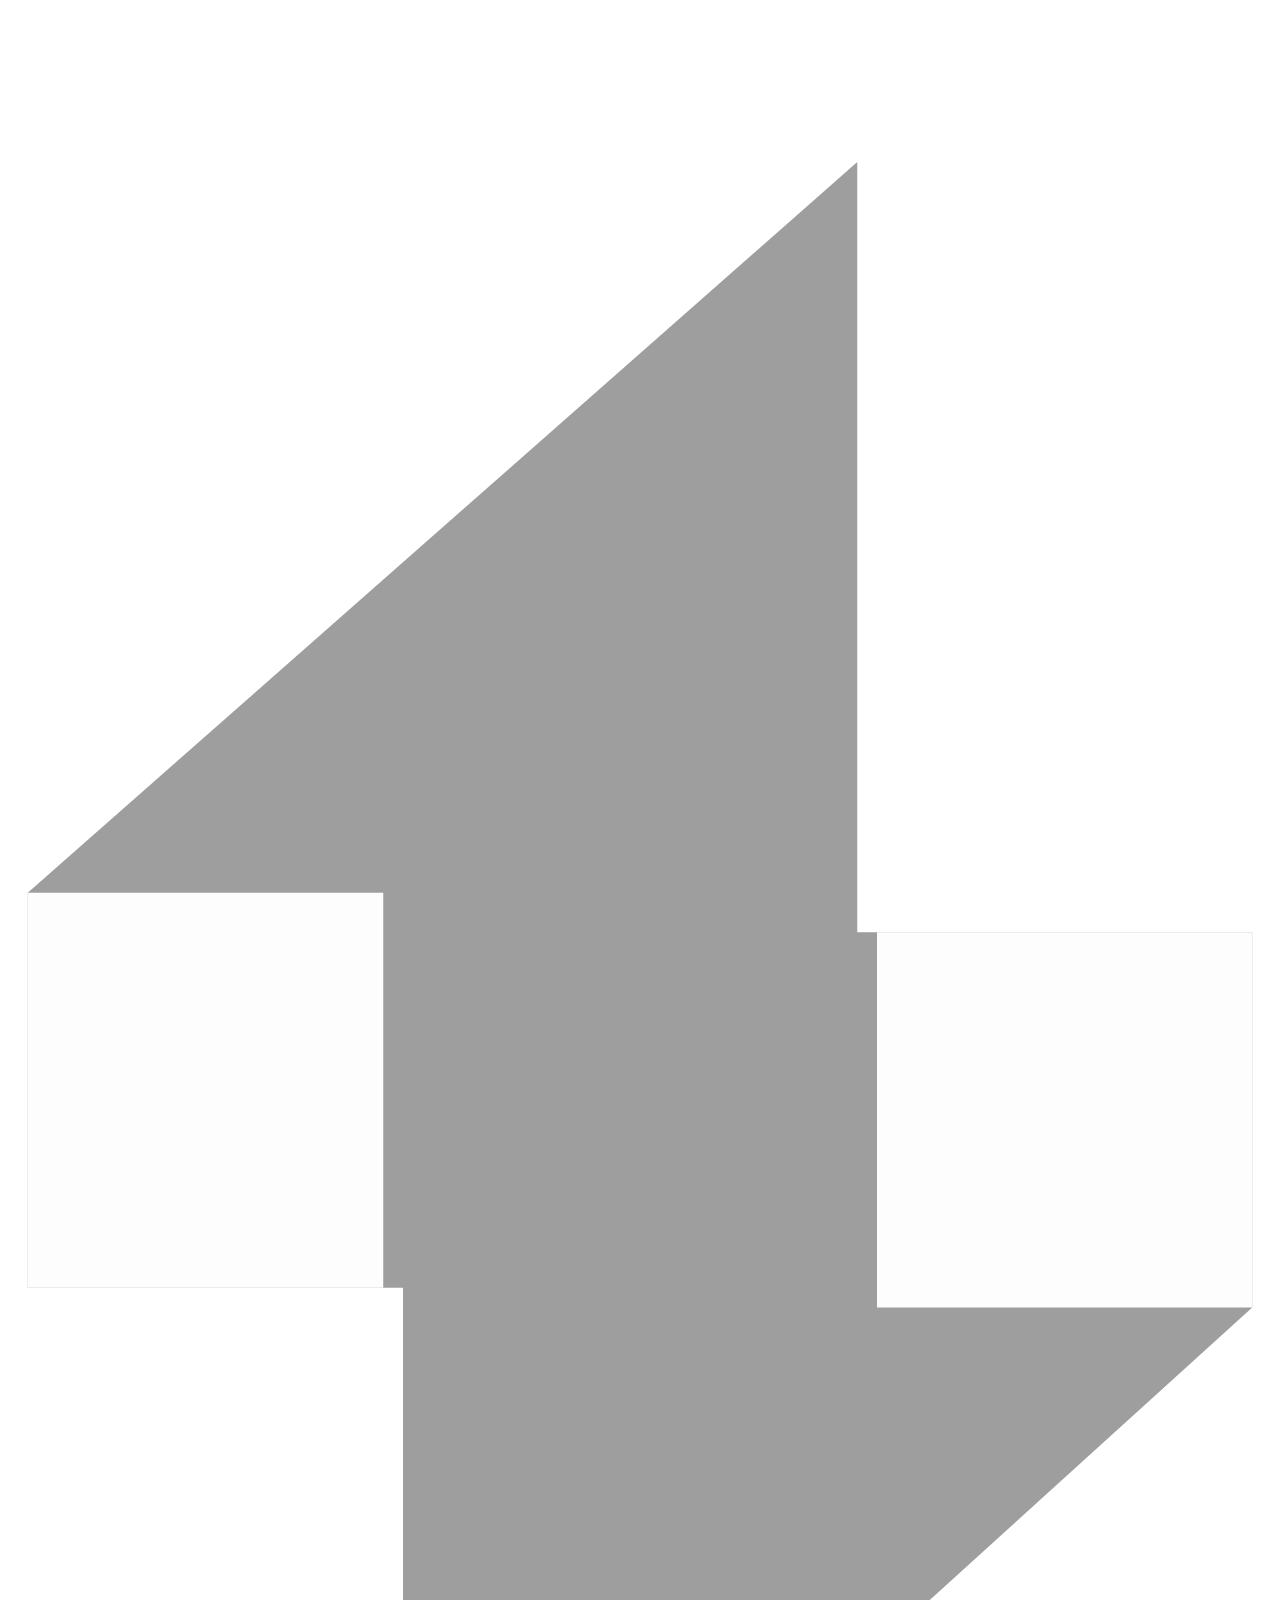
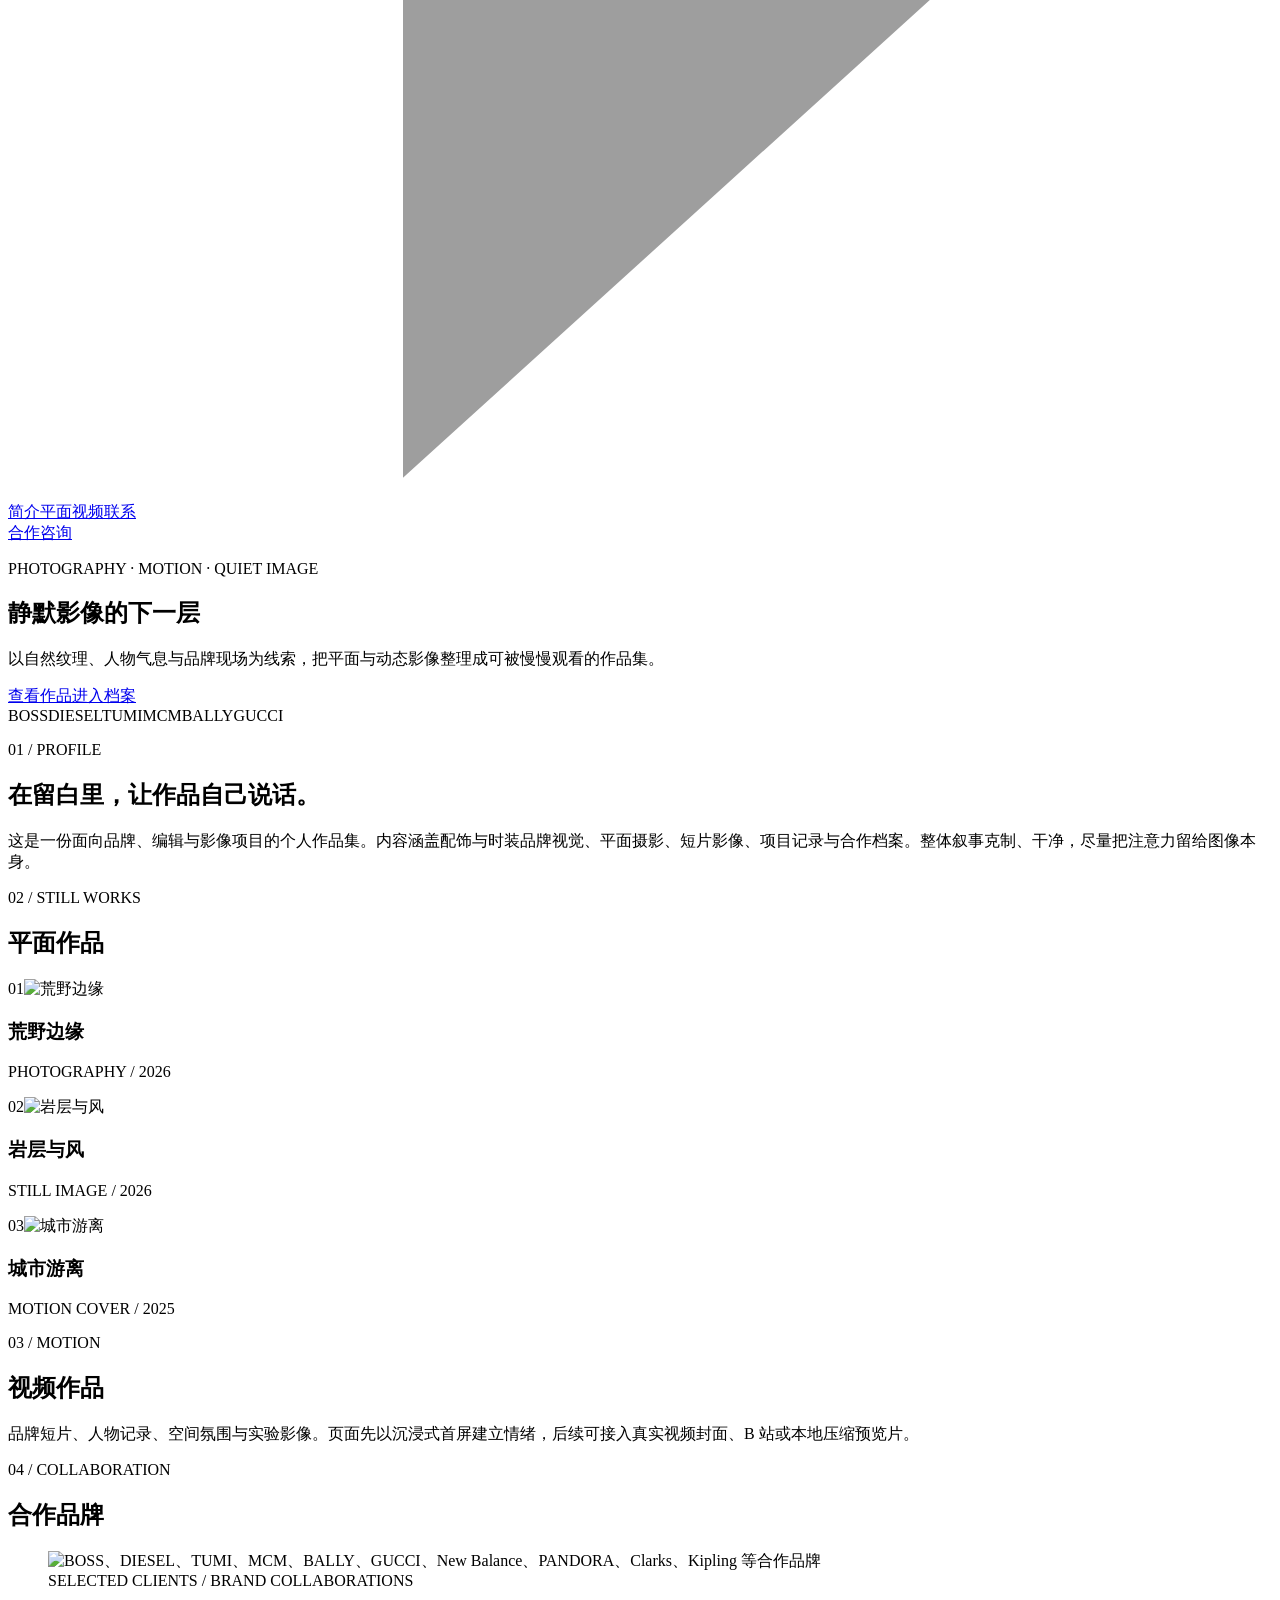
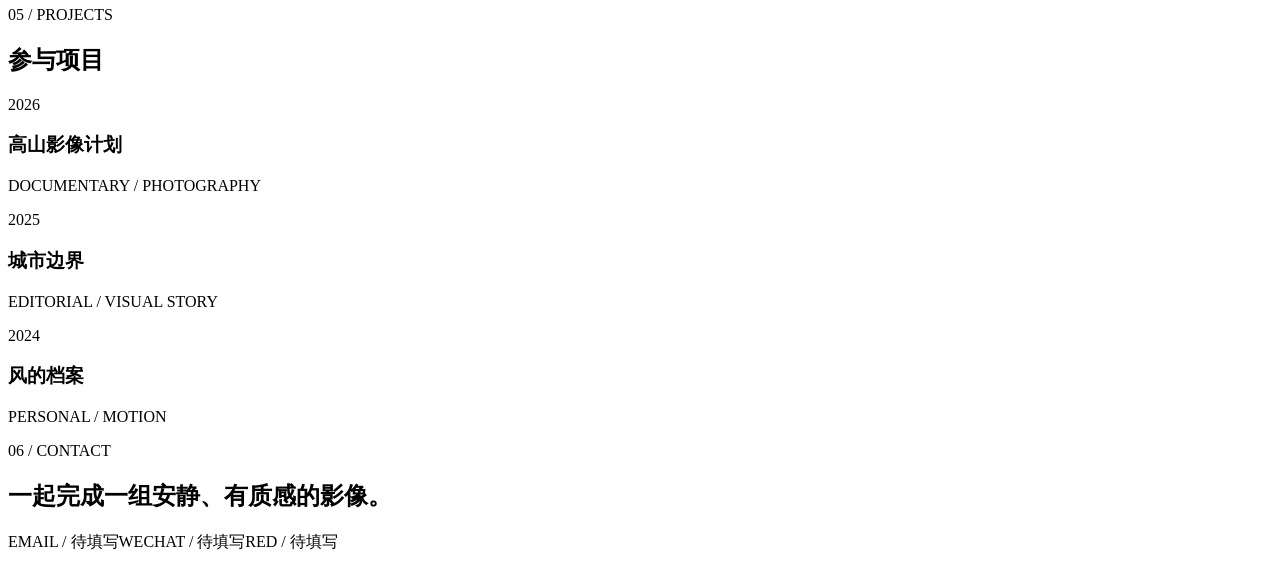
==== commit 428606c5: "Apply cinematic prompt style to portfolio" ====
--- a/github-pages/index.html
+++ b/github-pages/index.html
@@ -1,2 +1,2 @@
-<!DOCTYPE html><html lang="zh-CN"><head><meta charSet="utf-8"/><meta name="viewport" content="width=device-width, initial-scale=1"/><link rel="preload" href="https://images.unsplash.com/photo-1500530855697-b586d89ba3ee?auto=format&amp;fit=crop&amp;w=1600&amp;q=82" as="image"/><link rel="preload" href="https://images.unsplash.com/photo-1464278533981-50106e6176b1?auto=format&amp;fit=crop&amp;w=1400&amp;q=82" as="image"/><link rel="preload" href="https://images.unsplash.com/photo-1519608487953-e999c86e7455?auto=format&amp;fit=crop&amp;w=1400&amp;q=82" as="image"/><link rel="preload" href="https://images.unsplash.com/photo-1486911278844-a81c5267e227?auto=format&amp;fit=crop&amp;w=2000&amp;q=85" as="image"/><link rel="preload" href="/zhouyawei/brands.png" as="image"/><link rel="stylesheet" href="/zhouyawei/_next/static/css/index.CddjAQNN.css" data-rsc-css-href="/zhouyawei/_next/static/css/index.CddjAQNN.css" data-precedence="vite-rsc/importer-resources"/><link rel="modulepreload" fetchPriority="low" href="/zhouyawei/_next/static/chunks/index-CSV5qiCl.js"/><script src="/zhouyawei/_next/static/chunks/rolldown-runtime-C60lm6uB.js" type="module" async=""></script><script src="/zhouyawei/_next/static/chunks/framework-D_rUT4EX.js" type="module" async=""></script><link rel="modulepreload" href="/zhouyawei/_next/static/chunks/layout-segment-context-DVI8_972.js" crossorigin=""/><title>ZHOUYAWEI — 摄影与动态影像</title><meta name="description" content="周亚伟的先锋摄影与视频作品集。"/><meta property="og:title" content="ZHOUYAWEI — 摄影与动态影像"/><meta property="og:description" content="PHOTOGRAPHY / MOTION / EXTREME"/><meta property="og:image" content="https://zhouyawei-extreme.zhouyaweijay.chatgpt.site/og.png"/><meta name="twitter:card" content="summary_large_image"/><meta name="twitter:title" content="ZHOUYAWEI — 摄影与动态影像"/><meta name="twitter:description" content="PHOTOGRAPHY / MOTION / EXTREME"/><meta name="twitter:image" content="https://zhouyawei-extreme.zhouyaweijay.chatgpt.site/og.png"/><script>Object.assign(((self[Symbol.for("vinext.navigationRuntime")]??={bootstrap:{routeManifest:null},functions:{}}).bootstrap.rsc??={rsc:[]}),{params:{},nav:{"pathname":"/","searchParams":[]}})</script><link rel="modulepreload" href="/zhouyawei/_next/static/chunks/index-CSV5qiCl.js" />
-<link rel="stylesheet" href="/zhouyawei/styles.css"></head><body><main><nav class="nav"><a class="wordmark" href="#top">ZHOUYAWEI<span>/ VISUAL ARCHIVE</span></a><div class="nav-links"><a href="#profile">简介</a><a href="#graphic">平面</a><a href="#motion">视频</a><a href="#contact">合作</a></div></nav><header class="hero" id="top"><div class="grain"></div><div class="folio">PORTFOLIO<br/>MMXXVI</div><div class="hero-copy"><p>PHOTOGRAPHY · FILM · ART DIRECTION</p><h1>ZHOU<br/><i>YAWEI</i></h1><div class="hero-note"><span>01</span><p>从自然的表皮与城市的缝隙中，<br/>拾取时间留下的纹理。</p></div></div><a class="scroll" href="#profile">SCROLL TO READ ↓</a></header><section class="profile paper" id="profile"><p class="label">01 / PROFILE</p><div><h2>个人简介</h2><p class="lead">我是 Zhou Yawei，一名关注自然、身体与场所关系的独立视觉创作者。以摄影和动态影像为主要媒介，在真实记录与先锋表达之间建立叙事。</p><div class="profile-meta"><span>BASED IN CHINA</span><span>AVAILABLE WORLDWIDE</span><span>EST. 2024</span></div></div></section><section class="gallery" id="graphic"><header class="section-head"><p>02 / PHOTOGRAPHY</p><h2>平面作品</h2><span>SELECTED 03</span></header><div class="photo-grid"><article class="photo p1"><div class="image-wrap"><img src="https://images.unsplash.com/photo-1500530855697-b586d89ba3ee?auto=format&amp;fit=crop&amp;w=1600&amp;q=82" alt="荒野边缘"/><span>0<!-- -->1</span></div><h3>荒野边缘</h3><p>PERSONAL SERIES / 2026</p></article><article class="photo p2"><div class="image-wrap"><img src="https://images.unsplash.com/photo-1464278533981-50106e6176b1?auto=format&amp;fit=crop&amp;w=1400&amp;q=82" alt="岩层与风"/><span>0<!-- -->2</span></div><h3>岩层与风</h3><p>PERSONAL SERIES / 2026</p></article><article class="photo p3"><div class="image-wrap"><img src="https://images.unsplash.com/photo-1519608487953-e999c86e7455?auto=format&amp;fit=crop&amp;w=1400&amp;q=82" alt="城市游离"/><span>0<!-- -->3</span></div><h3>城市游离</h3><p>PERSONAL SERIES / 2026</p></article></div></section><section class="motion" id="motion"><div class="motion-image"><img src="https://images.unsplash.com/photo-1486911278844-a81c5267e227?auto=format&amp;fit=crop&amp;w=2000&amp;q=85" alt="视频作品封面"/><span class="play">▶</span></div><div class="motion-copy"><p class="label">03 / MOTION</p><h2>视频<br/>作品</h2><p>品牌短片、户外纪录、人物故事与实验影像。</p><a href="#contact">VIEW FILM INDEX ↗</a></div></section><section class="partners paper"><p class="label">04 / COLLABORATION</p><div><h2>合作品牌</h2><p class="subcopy">横跨时装、配饰、珠宝、腕表与生活方式领域的视觉创作与项目经验。</p><figure class="brand-board"><img src="/zhouyawei/brands.png" alt="BOSS、DIESEL、TUMI、MCM、BALLY、GUCCI、New Balance、PANDORA、Clarks、Kipling等合作品牌"/><figcaption>SELECTED CLIENTS / BRAND COLLABORATIONS</figcaption></figure></div></section><section class="projects"><header class="section-head"><p>05 / PROJECTS</p><h2>参与项目</h2><span>ARCHIVE</span></header><div class="project-row"><div><span>2026</span><h3>高山影像计划</h3></div><p>DOCUMENTARY / PHOTOGRAPHY</p></div><div class="project-row"><div><span>2025</span><h3>城市边界</h3></div><p>EDITORIAL / VISUAL STORY</p></div><div class="project-row"><div><span>2024</span><h3>风的档案</h3></div><p>PERSONAL / MOTION</p></div></section><footer id="contact"><p class="label">06 / CONTACT</p><div class="contact-title"><p>LET&#x27;S MAKE<br/>SOMETHING REAL.</p><h2>一起合作</h2></div><div class="contact-links"><a href="mailto:hello@zhouyawei.com">HELLO@ZHOUYAWEI.COM ↗</a><span>WECHAT / 待填写</span><span>RED / 待填写</span></div><div class="footnote"><b>ZHOUYAWEI°</b><span>© 2026 ALL RIGHTS RESERVED</span></div></footer></main><script type="module" src="/zhouyawei/_next/static/chunks/index-CSV5qiCl.js" id="_R_" async=""></script><script>((self[Symbol.for("vinext.navigationRuntime")]??={bootstrap:{routeManifest:null},functions:{}}).bootstrap.rsc??={rsc:[]}).rsc.push("0:{\"page:/\":\"$L1\",\"layout:/\":\"$L2\",\"route:/\":\"$L3\",\"__route\":\"route:/\",\"__interceptionContext\":null,\"__layoutIds\":[\"layout:/\"],\"__rootLayout\":\"/\",\"__bfcacheSegmentIdentities\":{\"layout:/\":\"[\\\"layout\\\",\\\"layout:/\\\",\\\"root-boundary:/\\\",\\\"\\\"]\",\"page:/\":\"[\\\"page\\\",\\\"page:/\\\",\\\"root-boundary:/\\\",\\\"\\\"]\"},\"__srcPage\":[\"page\"],\"__layoutFlags\":{\"layout:/\":\"s\"},\"__artifactCompatibility\":{\"schemaVersion\":1,\"graphVersion\":\"app-route-graph:1177fd80f83fa7b0\",\"deploymentVersion\":\"7bd2de44-92f9-4e9f-a63d-8ef00494e85b\",\"appElementsSchemaVersion\":1,\"rscPayloadSchemaVersion\":1,\"rootBoundaryId\":\"/\",\"renderEpoch\":null},\"__dynamicStaleTime\":0}\n")</script><script>((self[Symbol.for("vinext.navigationRuntime")]??={bootstrap:{routeManifest:null},functions:{}}).bootstrap.rsc??={rsc:[]}).rsc.push("4:I[\"8c0f216c4604\",[],\"Children\",1]\n")</script><script>((self[Symbol.for("vinext.navigationRuntime")]??={bootstrap:{routeManifest:null},functions:{}}).bootstrap.rsc??={rsc:[]}).rsc.push("5:I[\"593f344dc510\",[],\"GlobalErrorBoundary\",1]\n")</script><script>((self[Symbol.for("vinext.navigationRuntime")]??={bootstrap:{routeManifest:null},functions:{}}).bootstrap.rsc??={rsc:[]}).rsc.push("6:I[\"0b874ad30386\",[],\"default\",1]\n")</script><script>((self[Symbol.for("vinext.navigationRuntime")]??={bootstrap:{routeManifest:null},functions:{}}).bootstrap.rsc??={rsc:[]}).rsc.push("7:I[\"593f344dc510\",[],\"ErrorBoundary\",1]\n")</script><script>((self[Symbol.for("vinext.navigationRuntime")]??={bootstrap:{routeManifest:null},functions:{}}).bootstrap.rsc??={rsc:[]}).rsc.push("8:I[\"15c18cfaeeff\",[],\"LayoutSegmentProvider\",1]\n")</script><script>((self[Symbol.for("vinext.navigationRuntime")]??={bootstrap:{routeManifest:null},functions:{}}).bootstrap.rsc??={rsc:[]}).rsc.push("9:I[\"8c0f216c4604\",[],\"Slot\",1]\n")</script><script>((self[Symbol.for("vinext.navigationRuntime")]??={bootstrap:{routeManifest:null},functions:{}}).bootstrap.rsc??={rsc:[]}).rsc.push("a:I[\"593f344dc510\",[],\"NotFoundBoundary\",1]\n")</script><script>((self[Symbol.for("vinext.navigationRuntime")]??={bootstrap:{routeManifest:null},functions:{}}).bootstrap.rsc??={rsc:[]}).rsc.push("b:I[\"9276801271d6\",[],\"AppRouterScrollTarget\",1]\n")</script><script>((self[Symbol.for("vinext.navigationRuntime")]??={bootstrap:{routeManifest:null},functions:{}}).bootstrap.rsc??={rsc:[]}).rsc.push("c:I[\"593f344dc510\",[],\"RedirectBoundary\",1]\n")</script><script>((self[Symbol.for("vinext.navigationRuntime")]??={bootstrap:{routeManifest:null},functions:{}}).bootstrap.rsc??={rsc:[]}).rsc.push(":HL[\"/zhouyawei/_next/static/css/index.CddjAQNN.css\",\"style\"     ]\n")</script><script>((self[Symbol.for("vinext.navigationRuntime")]??={bootstrap:{routeManifest:null},functions:{}}).bootstrap.rsc??={rsc:[]}).rsc.push("2:[[[\"$\",\"link\",\"css:/_next/static/css/index.CddjAQNN.css\",{\"rel\":\"stylesheet\",\"precedence\":\"vite-rsc/importer-resources\",\"href\":\"/zhouyawei/_next/static/css/index.CddjAQNN.css\",\"data-rsc-css-href\":\"/zhouyawei/_next/static/css/index.CddjAQNN.css\"}],\"$undefined\"],[\"$\",\"html\",null,{\"lang\":\"zh-CN\",\"children\":[\"$\",\"body\",null,{\"children\":[\"$\",\"$L4\",null,{}]}]}]]\n")</script><script>((self[Symbol.for("vinext.navigationRuntime")]??={bootstrap:{routeManifest:null},functions:{}}).bootstrap.rsc??={rsc:[]}).rsc.push("3:[[[\"$\",\"meta\",null,{\"charSet\":\"utf-8\"}],[[\"$\",\"title\",\"0\",{\"children\":\"ZHOUYAWEI — 摄影与动态影像\"}],[\"$\",\"meta\",\"1\",{\"name\":\"description\",\"content\":\"周亚伟的先锋摄影与视频作品集。\"}],[\"$\",\"meta\",\"2\",{\"property\":\"og:title\",\"content\":\"ZHOUYAWEI — 摄影与动态影像\"}],[\"$\",\"meta\",\"3\",{\"property\":\"og:description\",\"content\":\"PHOTOGRAPHY / MOTION / EXTREME\"}],[\"$\",\"meta\",\"4\",{\"property\":\"og:image\",\"content\":\"https://zhouyawei-extreme.zhouyaweijay.chatgpt.site/og.png\"}],[\"$\",\"meta\",\"5\",{\"name\":\"twitter:card\",\"content\":\"summary_large_image\"}],[\"$\",\"meta\",\"6\",{\"name\":\"twitter:title\",\"content\":\"ZHOUYAWEI — 摄影与动态影像\"}],[\"$\",\"meta\",\"7\",{\"name\":\"twitter:description\",\"content\":\"PHOTOGRAPHY / MOTION / EXTREME\"}],[\"$\",\"meta\",\"8\",{\"name\":\"twitter:image\",\"content\":\"https://zhouyawei-extreme.zhouyaweijay.chatgpt.site/og.png\"}]],[[\"$\",\"meta\",\"0\",{\"name\":\"viewport\",\"content\":\"width=device-width, initial-scale=1\"}]]],[\"$\",\"$L5\",null,{\"fallback\":\"$6\",\"children\":[\"$\",\"$L7\",null,{\"fallback\":\"$6\",\"children\":[\"$\",\"$L8\",null,{\"providerId\":\"layout:/\",\"segmentMap\":{\"children\":[]},\"children\":[\"$\",\"$L9\",null,{\"id\":\"layout:/\",\"parallelSlots\":\"$undefined\",\"children\":[\"$\",\"$La\",null,{\"resetKey\":\"\",\"fallback\":[[\"$\",\"title\",null,{\"children\":\"404: This page could not be found.\"}],[\"$\",\"div\",null,{\"style\":{\"fontFamily\":\"system-ui,\\\"Segoe UI\\\",Roboto,Helvetica,Arial,sans-serif,\\\"Apple Color Emoji\\\",\\\"Segoe UI Emoji\\\"\",\"height\":\"100vh\",\"textAlign\":\"center\",\"display\":\"flex\",\"flexDirection\":\"column\",\"alignItems\":\"center\",\"justifyContent\":\"center\"},\"children\":[\"$\",\"div\",null,{\"children\":[[\"$\",\"style\",null,{\"dangerouslySetInnerHTML\":{\"__html\":\"body{color:#000;background:#fff;margin:0}.next-error-h1{border-right:1px solid rgba(0,0,0,.3)}@media (prefers-color-scheme:dark){body{color:#fff;background:#000}.next-error-h1{border-right:1px solid rgba(255,255,255,.3)}}\"}}],[\"$\",\"h1\",null,{\"className\":\"next-error-h1\",\"style\":{\"display\":\"inline-block\",\"margin\":\"0 20px 0 0\",\"padding\":\"0 23px 0 0\",\"fontSize\":24,\"fontWeight\":500,\"verticalAlign\":\"top\",\"lineHeight\":\"49px\"},\"children\":404}],[\"$\",\"div\",null,{\"style\":{\"display\":\"inline-block\"},\"children\":[\"$\",\"h2\",null,{\"style\":{\"fontSize\":14,\"fontWeight\":400,\"lineHeight\":\"49px\",\"margin\":0},\"children\":\"This page could not be found.\"}]}]]}]}]],\"children\":[\"$\",\"$Lb\",null,{\"children\":[\"$\",\"$Lc\",null,{\"children\":[[\"$\",\"$L8\",null,{\"providerId\":\"page:/\",\"segmentMap\":{\"children\":[\"__PAGE__\"]},\"children\":[\"$\",\"$L9\",null,{\"id\":\"page:/\"}]}],null]}]}]}]}]}]}]}],null,null]\n")</script><script>((self[Symbol.for("vinext.navigationRuntime")]??={bootstrap:{routeManifest:null},functions:{}}).bootstrap.rsc??={rsc:[]}).rsc.push(":HL[\"https://images.unsplash.com/photo-1500530855697-b586d89ba3ee?auto=format\u0026fit=crop\u0026w=1600\u0026q=82\",\"image\"]\n")</script><script>((self[Symbol.for("vinext.navigationRuntime")]??={bootstrap:{routeManifest:null},functions:{}}).bootstrap.rsc??={rsc:[]}).rsc.push(":HL[\"https://images.unsplash.com/photo-1464278533981-50106e6176b1?auto=format\u0026fit=crop\u0026w=1400\u0026q=82\",\"image\"]\n")</script><script>((self[Symbol.for("vinext.navigationRuntime")]??={bootstrap:{routeManifest:null},functions:{}}).bootstrap.rsc??={rsc:[]}).rsc.push(":HL[\"https://images.unsplash.com/photo-1519608487953-e999c86e7455?auto=format\u0026fit=crop\u0026w=1400\u0026q=82\",\"image\"]\n")</script><script>((self[Symbol.for("vinext.navigationRuntime")]??={bootstrap:{routeManifest:null},functions:{}}).bootstrap.rsc??={rsc:[]}).rsc.push(":HL[\"https://images.unsplash.com/photo-1486911278844-a81c5267e227?auto=format\u0026fit=crop\u0026w=2000\u0026q=85\",\"image\"]\n")</script><script>((self[Symbol.for("vinext.navigationRuntime")]??={bootstrap:{routeManifest:null},functions:{}}).bootstrap.rsc??={rsc:[]}).rsc.push(":HL[\"/zhouyawei/brands.png\",\"image\"]\n")</script><script>((self[Symbol.for("vinext.navigationRuntime")]??={bootstrap:{routeManifest:null},functions:{}}).bootstrap.rsc??={rsc:[]}).rsc.push("1:[\"$\",\"main\",null,{\"children\":[[\"$\",\"nav\",null,{\"className\":\"nav\",\"children\":[[\"$\",\"a\",null,{\"className\":\"wordmark\",\"href\":\"#top\",\"children\":[\"ZHOUYAWEI\",[\"$\",\"span\",null,{\"children\":\"/ VISUAL ARCHIVE\"}]]}],[\"$\",\"div\",null,{\"className\":\"nav-links\",\"children\":[[\"$\",\"a\",null,{\"href\":\"#profile\",\"children\":\"简介\"}],[\"$\",\"a\",null,{\"href\":\"#graphic\",\"children\":\"平面\"}],[\"$\",\"a\",null,{\"href\":\"#motion\",\"children\":\"视频\"}],[\"$\",\"a\",null,{\"href\":\"#contact\",\"children\":\"合作\"}]]}]]}],[\"$\",\"header\",null,{\"className\":\"hero\",\"id\":\"top\",\"children\":[[\"$\",\"div\",null,{\"className\":\"grain\"}],[\"$\",\"div\",null,{\"className\":\"folio\",\"children\":[\"PORTFOLIO\",[\"$\",\"br\",null,{}],\"MMXXVI\"]}],[\"$\",\"div\",null,{\"className\":\"hero-copy\",\"children\":[[\"$\",\"p\",null,{\"children\":\"PHOTOGRAPHY · FILM · ART DIRECTION\"}],[\"$\",\"h1\",null,{\"children\":[\"ZHOU\",[\"$\",\"br\",null,{}],[\"$\",\"i\",null,{\"children\":\"YAWEI\"}]]}],[\"$\",\"div\",null,{\"className\":\"hero-note\",\"children\":[[\"$\",\"span\",null,{\"children\":\"01\"}],[\"$\",\"p\",null,{\"children\":[\"从自然的表皮与城市的缝隙中，\",[\"$\",\"br\",null,{}],\"拾取时间留下的纹理。\"]}]]}]]}],[\"$\",\"a\",null,{\"className\":\"scroll\",\"href\":\"#profile\",\"children\":\"SCROLL TO READ ↓\"}]]}],[\"$\",\"section\",null,{\"className\":\"profile paper\",\"id\":\"profile\",\"children\":[[\"$\",\"p\",null,{\"className\":\"label\",\"children\":\"01 / PROFILE\"}],[\"$\",\"div\",null,{\"children\":[[\"$\",\"h2\",null,{\"children\":\"个人简介\"}],[\"$\",\"p\",null,{\"className\":\"lead\",\"children\":\"我是 Zhou Yawei，一名关注自然、身体与场所关系的独立视觉创作者。以摄影和动态影像为主要媒介，在真实记录与先锋表达之间建立叙事。\"}],[\"$\",\"div\",null,{\"className\":\"profile-meta\",\"children\":[[\"$\",\"span\",null,{\"children\":\"BASED IN CHINA\"}],[\"$\",\"span\",null,{\"children\":\"AVAILABLE WORLDWIDE\"}],[\"$\",\"span\",null,{\"children\":\"EST. 2024\"}]]}]]}]]}],[\"$\",\"section\",null,{\"className\":\"gallery\",\"id\":\"graphic\",\"children\":[[\"$\",\"header\",null,{\"className\":\"section-head\",\"children\":[[\"$\",\"p\",null,{\"children\":\"02 / PHOTOGRAPHY\"}],[\"$\",\"h2\",null,{\"children\":\"平面作品\"}],[\"$\",\"span\",null,{\"children\":\"SELECTED 03\"}]]}],[\"$\",\"div\",null,{\"className\":\"photo-grid\",\"children\":[[\"$\",\"article\",\"荒野边缘\",{\"className\":\"photo p1\",\"children\":[[\"$\",\"div\",null,{\"className\":\"image-wrap\",\"children\":[[\"$\",\"img\",null,{\"src\":\"https://images.unsplash.com/photo-1500530855697-b586d89ba3ee?auto=format\u0026fit=crop\u0026w=1600\u0026q=82\",\"alt\":\"荒野边缘\"}],[\"$\",\"span\",null,{\"children\":[\"0\",1]}]]}],[\"$\",\"h3\",null,{\"children\":\"荒野边缘\"}],[\"$\",\"p\",null,{\"children\":\"PERSONAL SERIES / 2026\"}]]}],[\"$\",\"article\",\"岩层与风\",{\"className\":\"photo p2\",\"children\":[[\"$\",\"div\",null,{\"className\":\"image-wrap\",\"children\":[[\"$\",\"img\",null,{\"src\":\"https://images.unsplash.com/photo-1464278533981-50106e6176b1?auto=format\u0026fit=crop\u0026w=1400\u0026q=82\",\"alt\":\"岩层与风\"}],[\"$\",\"span\",null,{\"children\":[\"0\",2]}]]}],[\"$\",\"h3\",null,{\"children\":\"岩层与风\"}],[\"$\",\"p\",null,{\"children\":\"PERSONAL SERIES / 2026\"}]]}],[\"$\",\"article\",\"城市游离\",{\"className\":\"photo p3\",\"children\":[[\"$\",\"div\",null,{\"className\":\"image-wrap\",\"children\":[[\"$\",\"img\",null,{\"src\":\"https://images.unsplash.com/photo-1519608487953-e999c86e7455?auto=format\u0026fit=crop\u0026w=1400\u0026q=82\",\"alt\":\"城市游离\"}],[\"$\",\"span\",null,{\"children\":[\"0\",3]}]]}],[\"$\",\"h3\",null,{\"children\":\"城市游离\"}],[\"$\",\"p\",null,{\"children\":\"PERSONAL SERIES / 2026\"}]]}]]}]]}],[\"$\",\"section\",null,{\"className\":\"motion\",\"id\":\"motion\",\"children\":[[\"$\",\"div\",null,{\"className\":\"motion-image\",\"children\":[[\"$\",\"img\",null,{\"src\":\"https://images.unsplash.com/photo-1486911278844-a81c5267e227?auto=format\u0026fit=crop\u0026w=2000\u0026q=85\",\"alt\":\"视频作品封面\"}],[\"$\",\"span\",null,{\"className\":\"play\",\"children\":\"▶\"}]]}],[\"$\",\"div\",null,{\"className\":\"motion-copy\",\"children\":[[\"$\",\"p\",null,{\"className\":\"label\",\"children\":\"03 / MOTION\"}],[\"$\",\"h2\",null,{\"children\":[\"视频\",[\"$\",\"br\",null,{}],\"作品\"]}],[\"$\",\"p\",null,{\"children\":\"品牌短片、户外纪录、人物故事与实验影像。\"}],[\"$\",\"a\",null,{\"href\":\"#contact\",\"children\":\"VIEW FILM INDEX ↗\"}]]}]]}],[\"$\",\"section\",null,{\"className\":\"partners paper\",\"children\":[[\"$\",\"p\",null,{\"className\":\"label\",\"children\":\"04 / COLLABORATION\"}],[\"$\",\"div\",null,{\"children\":[[\"$\",\"h2\",null,{\"children\":\"合作品牌\"}],[\"$\",\"p\",null,{\"className\":\"subcopy\",\"children\":\"横跨时装、配饰、珠宝、腕表与生活方式领域的视觉创作与项目经验。\"}],[\"$\",\"figure\",null,{\"className\":\"brand-board\",\"children\":[[\"$\",\"img\",null,{\"src\":\"/zhouyawei/brands.png\",\"alt\":\"BOSS、DIESEL、TUMI、MCM、BALLY、GUCCI、New Balance、PANDORA、Clarks、Kipling等合作品牌\"}],[\"$\",\"figcaption\",null,{\"children\":\"SELECTED CLIENTS / BRAND COLLABORATIONS\"}]]}]]}]]}],[\"$\",\"section\",null,{\"className\":\"projects\",\"children\":[[\"$\",\"header\",null,{\"className\":\"section-head\",\"children\":[[\"$\",\"p\",null,{\"children\":\"05 / PROJECTS\"}],[\"$\",\"h2\",null,{\"children\":\"参与项目\"}],[\"$\",\"span\",null,{\"children\":\"ARCHIVE\"}]]}],[[\"$\",\"div\",\"高山影像计划\",{\"className\":\"project-row\",\"children\":[[\"$\",\"div\",null,{\"children\":[[\"$\",\"span\",null,{\"children\":\"2026\"}],[\"$\",\"h3\",null,{\"children\":\"高山影像计划\"}]]}],[\"$\",\"p\",null,{\"children\":\"DOCUMENTARY / PHOTOGRAPHY\"}]]}],[\"$\",\"div\",\"城市边界\",{\"className\":\"project-row\",\"children\":[[\"$\",\"div\",null,{\"children\":[[\"$\",\"span\",null,{\"children\":\"2025\"}],[\"$\",\"h3\",null,{\"children\":\"城市边界\"}]]}],[\"$\",\"p\",null,{\"children\":\"EDITORIAL / VISUAL STORY\"}]]}],\"$Ld\"]]}],\"$Le\"]}]\n")</script><script>((self[Symbol.for("vinext.navigationRuntime")]??={bootstrap:{routeManifest:null},functions:{}}).bootstrap.rsc??={rsc:[]}).rsc.push("d:[\"$\",\"div\",\"风的档案\",{\"className\":\"project-row\",\"children\":[[\"$\",\"div\",null,{\"children\":[[\"$\",\"span\",null,{\"children\":\"2024\"}],[\"$\",\"h3\",null,{\"children\":\"风的档案\"}]]}],[\"$\",\"p\",null,{\"children\":\"PERSONAL / MOTION\"}]]}]\n")</script><script>((self[Symbol.for("vinext.navigationRuntime")]??={bootstrap:{routeManifest:null},functions:{}}).bootstrap.rsc??={rsc:[]}).rsc.push("e:[\"$\",\"footer\",null,{\"id\":\"contact\",\"children\":[[\"$\",\"p\",null,{\"className\":\"label\",\"children\":\"06 / CONTACT\"}],[\"$\",\"div\",null,{\"className\":\"contact-title\",\"children\":[[\"$\",\"p\",null,{\"children\":[\"LET'S MAKE\",[\"$\",\"br\",null,{}],\"SOMETHING REAL.\"]}],[\"$\",\"h2\",null,{\"children\":\"一起合作\"}]]}],[\"$\",\"div\",null,{\"className\":\"contact-links\",\"children\":[[\"$\",\"a\",null,{\"href\":\"mailto:hello@zhouyawei.com\",\"children\":\"HELLO@ZHOUYAWEI.COM ↗\"}],[\"$\",\"span\",null,{\"children\":\"WECHAT / 待填写\"}],[\"$\",\"span\",null,{\"children\":\"RED / 待填写\"}]]}],[\"$\",\"div\",null,{\"className\":\"footnote\",\"children\":[[\"$\",\"b\",null,{\"children\":\"ZHOUYAWEI°\"}],[\"$\",\"span\",null,{\"children\":\"© 2026 ALL RIGHTS RESERVED\"}]]}]]}]\n")</script><script>Object.assign(((self[Symbol.for("vinext.navigationRuntime")]??={bootstrap:{routeManifest:null},functions:{}}).bootstrap.rsc??={rsc:[]}),{"initialCacheKind":"static"});((self[Symbol.for("vinext.navigationRuntime")]??={bootstrap:{routeManifest:null},functions:{}}).bootstrap.rsc??={rsc:[]}).done=true</script></body></html>+<!DOCTYPE html><html lang="zh-CN"><head><meta charSet="utf-8"/><meta name="viewport" content="width=device-width, initial-scale=1"/><link rel="preload" href="https://images.unsplash.com/photo-1500530855697-b586d89ba3ee?auto=format&amp;fit=crop&amp;w=1600&amp;q=82" as="image"/><link rel="preload" href="https://images.unsplash.com/photo-1464278533981-50106e6176b1?auto=format&amp;fit=crop&amp;w=1600&amp;q=82" as="image"/><link rel="preload" href="https://images.unsplash.com/photo-1519608487953-e999c86e7455?auto=format&amp;fit=crop&amp;w=1600&amp;q=82" as="image"/><link rel="preload" href="/zhouyawei/brands.png" as="image"/><link rel="stylesheet" href="/zhouyawei/_next/static/css/index.Cbb8CCLK.css" data-rsc-css-href="/zhouyawei/_next/static/css/index.Cbb8CCLK.css" data-precedence="vite-rsc/importer-resources"/><link rel="modulepreload" fetchPriority="low" href="/zhouyawei/_next/static/chunks/index-DaZMUsZJ.js"/><script src="/zhouyawei/_next/static/chunks/rolldown-runtime-C60lm6uB.js" type="module" async=""></script><script src="/zhouyawei/_next/static/chunks/framework-D_rUT4EX.js" type="module" async=""></script><link rel="modulepreload" href="/zhouyawei/_next/static/chunks/layout-segment-context-BwAUf8Em.js" crossorigin=""/><title>静默影像作品集</title><meta name="description" content="摄影、视频、品牌合作与项目档案。"/><meta property="og:title" content="静默影像作品集"/><meta property="og:description" content="PHOTOGRAPHY / MOTION / QUIET IMAGE"/><meta name="twitter:card" content="summary_large_image"/><meta name="twitter:title" content="静默影像作品集"/><meta name="twitter:description" content="PHOTOGRAPHY / MOTION / QUIET IMAGE"/><script>Object.assign(((self[Symbol.for("vinext.navigationRuntime")]??={bootstrap:{routeManifest:null},functions:{}}).bootstrap.rsc??={rsc:[]}),{params:{},nav:{"pathname":"/","searchParams":[]}})</script><link rel="modulepreload" href="/zhouyawei/_next/static/chunks/index-DaZMUsZJ.js" />
+</head><body><main><section class="stage" id="top"><div class="plate" aria-hidden="true"><video class="plate-video" autoPlay="" muted="" loop="" playsInline="" preload="auto"><source src="https://d8j0ntlcm91z4.cloudfront.net/user_38xzZboKViGWJOttwIXH07lWA1P/hf_20260808_112712_da9d53df-6d27-4b12-bdf6-aa9dc2622bdf.mp4" type="video/mp4"/></video></div><header class="topbar"><a class="mark-link" href="#top" aria-label="返回首页"><svg class="brand-mark" viewBox="0 0 32 49" aria-hidden="true"><defs><linearGradient id="bolt" x1="8" x2="34" y1="0" y2="29"><stop stop-color="#9e9e9e"></stop><stop offset=".34" stop-color="#a3a3a3"></stop><stop offset=".42" stop-color="#3a3a3a"></stop><stop offset=".68" stop-color="#8e8e8e"></stop><stop offset="1" stop-color="#d8d8d8"></stop></linearGradient></defs><path fill="url(#bolt)" d="M21.5 0v19.5h10v9.5L10 48.5v-20H.5v-10z"></path><rect x=".5" y="18.5" width="9" height="10" fill="#fdfdfd"></rect><rect x="22" y="19.5" width="9.5" height="9.5" fill="#fdfdfd"></rect></svg></a><nav class="links" aria-label="Primary"><a href="#profile">简介</a><a href="#still">平面</a><a href="#motion">视频</a><a href="#contact">联系</a></nav><a class="pill pill-nav" href="#contact"><span>合作咨询</span></a></header><div class="hero-copy"><p>PHOTOGRAPHY · MOTION · QUIET IMAGE</p><h1><span>静默影像</span><span>的下一层</span></h1><p class="sub"><span>以自然纹理、人物气息与品牌现场为线索，</span><span>把平面与动态影像整理成可被慢慢观看的作品集。</span></p><div class="actions"><a class="pill" href="#still"><span>查看作品</span></a><a class="ghost" href="#profile">进入档案</a></div></div><div class="logo-strip" aria-label="部分合作品牌"><span>BOSS</span><span>DIESEL</span><span>TUMI</span><span>MCM</span><span>BALLY</span><span>GUCCI</span></div></section><section class="profile band" id="profile"><p class="kicker">01 / PROFILE</p><div><h2>在留白里，让作品自己说话。</h2><p>这是一份面向品牌、编辑与影像项目的个人作品集。内容涵盖配饰与时装品牌视觉、平面摄影、短片影像、项目记录与合作档案。整体叙事克制、干净，尽量把注意力留给图像本身。</p></div></section><section class="works band dark" id="still"><header class="section-head"><p>02 / STILL WORKS</p><h2>平面作品</h2></header><div class="work-list"><article class="work-item"><span>01</span><img src="https://images.unsplash.com/photo-1500530855697-b586d89ba3ee?auto=format&amp;fit=crop&amp;w=1600&amp;q=82" alt="荒野边缘"/><div><h3>荒野边缘</h3><p>PHOTOGRAPHY / 2026</p></div></article><article class="work-item"><span>02</span><img src="https://images.unsplash.com/photo-1464278533981-50106e6176b1?auto=format&amp;fit=crop&amp;w=1600&amp;q=82" alt="岩层与风"/><div><h3>岩层与风</h3><p>STILL IMAGE / 2026</p></div></article><article class="work-item"><span>03</span><img src="https://images.unsplash.com/photo-1519608487953-e999c86e7455?auto=format&amp;fit=crop&amp;w=1600&amp;q=82" alt="城市游离"/><div><h3>城市游离</h3><p>MOTION COVER / 2025</p></div></article></div></section><section class="motion band" id="motion"><p class="kicker">03 / MOTION</p><div class="motion-copy"><h2>视频作品</h2><p>品牌短片、人物记录、空间氛围与实验影像。页面先以沉浸式首屏建立情绪，后续可接入真实视频封面、B 站或本地压缩预览片。</p></div></section><section class="brands band"><p class="kicker">04 / COLLABORATION</p><div><h2>合作品牌</h2><figure class="brand-board"><img src="/zhouyawei/brands.png" alt="BOSS、DIESEL、TUMI、MCM、BALLY、GUCCI、New Balance、PANDORA、Clarks、Kipling 等合作品牌"/><figcaption>SELECTED CLIENTS / BRAND COLLABORATIONS</figcaption></figure></div></section><section class="projects band dark"><header class="section-head"><p>05 / PROJECTS</p><h2>参与项目</h2></header><div class="project-row"><span>2026</span><h3>高山影像计划</h3><p>DOCUMENTARY / PHOTOGRAPHY</p></div><div class="project-row"><span>2025</span><h3>城市边界</h3><p>EDITORIAL / VISUAL STORY</p></div><div class="project-row"><span>2024</span><h3>风的档案</h3><p>PERSONAL / MOTION</p></div></section><footer class="contact" id="contact"><p class="kicker">06 / CONTACT</p><h2>一起完成一组安静、有质感的影像。</h2><div class="contact-links"><span>EMAIL / 待填写</span><span>WECHAT / 待填写</span><span>RED / 待填写</span></div></footer></main><script type="module" src="/zhouyawei/_next/static/chunks/index-DaZMUsZJ.js" id="_R_" async=""></script><script>((self[Symbol.for("vinext.navigationRuntime")]??={bootstrap:{routeManifest:null},functions:{}}).bootstrap.rsc??={rsc:[]}).rsc.push("0:{\"page:/\":\"$L1\",\"layout:/\":\"$L2\",\"route:/\":\"$L3\",\"__route\":\"route:/\",\"__interceptionContext\":null,\"__layoutIds\":[\"layout:/\"],\"__rootLayout\":\"/\",\"__bfcacheSegmentIdentities\":{\"layout:/\":\"[\\\"layout\\\",\\\"layout:/\\\",\\\"root-boundary:/\\\",\\\"\\\"]\",\"page:/\":\"[\\\"page\\\",\\\"page:/\\\",\\\"root-boundary:/\\\",\\\"\\\"]\"},\"__srcPage\":[\"page\"],\"__layoutFlags\":{\"layout:/\":\"s\"},\"__artifactCompatibility\":{\"schemaVersion\":1,\"graphVersion\":\"app-route-graph:1177fd80f83fa7b0\",\"deploymentVersion\":\"6f649108-f360-442d-9194-78d7d2ae3561\",\"appElementsSchemaVersion\":1,\"rscPayloadSchemaVersion\":1,\"rootBoundaryId\":\"/\",\"renderEpoch\":null},\"__dynamicStaleTime\":0}\n")</script><script>((self[Symbol.for("vinext.navigationRuntime")]??={bootstrap:{routeManifest:null},functions:{}}).bootstrap.rsc??={rsc:[]}).rsc.push("4:I[\"8c0f216c4604\",[],\"Children\",1]\n")</script><script>((self[Symbol.for("vinext.navigationRuntime")]??={bootstrap:{routeManifest:null},functions:{}}).bootstrap.rsc??={rsc:[]}).rsc.push("5:I[\"593f344dc510\",[],\"GlobalErrorBoundary\",1]\n")</script><script>((self[Symbol.for("vinext.navigationRuntime")]??={bootstrap:{routeManifest:null},functions:{}}).bootstrap.rsc??={rsc:[]}).rsc.push("6:I[\"0b874ad30386\",[],\"default\",1]\n")</script><script>((self[Symbol.for("vinext.navigationRuntime")]??={bootstrap:{routeManifest:null},functions:{}}).bootstrap.rsc??={rsc:[]}).rsc.push("7:I[\"593f344dc510\",[],\"ErrorBoundary\",1]\n")</script><script>((self[Symbol.for("vinext.navigationRuntime")]??={bootstrap:{routeManifest:null},functions:{}}).bootstrap.rsc??={rsc:[]}).rsc.push("8:I[\"15c18cfaeeff\",[],\"LayoutSegmentProvider\",1]\n")</script><script>((self[Symbol.for("vinext.navigationRuntime")]??={bootstrap:{routeManifest:null},functions:{}}).bootstrap.rsc??={rsc:[]}).rsc.push("9:I[\"8c0f216c4604\",[],\"Slot\",1]\n")</script><script>((self[Symbol.for("vinext.navigationRuntime")]??={bootstrap:{routeManifest:null},functions:{}}).bootstrap.rsc??={rsc:[]}).rsc.push("a:I[\"593f344dc510\",[],\"NotFoundBoundary\",1]\n")</script><script>((self[Symbol.for("vinext.navigationRuntime")]??={bootstrap:{routeManifest:null},functions:{}}).bootstrap.rsc??={rsc:[]}).rsc.push("b:I[\"9276801271d6\",[],\"AppRouterScrollTarget\",1]\n")</script><script>((self[Symbol.for("vinext.navigationRuntime")]??={bootstrap:{routeManifest:null},functions:{}}).bootstrap.rsc??={rsc:[]}).rsc.push("c:I[\"593f344dc510\",[],\"RedirectBoundary\",1]\n")</script><script>((self[Symbol.for("vinext.navigationRuntime")]??={bootstrap:{routeManifest:null},functions:{}}).bootstrap.rsc??={rsc:[]}).rsc.push(":HL[\"/zhouyawei/_next/static/css/index.Cbb8CCLK.css\",\"style\"     ]\n")</script><script>((self[Symbol.for("vinext.navigationRuntime")]??={bootstrap:{routeManifest:null},functions:{}}).bootstrap.rsc??={rsc:[]}).rsc.push("2:[[[\"$\",\"link\",\"css:/_next/static/css/index.Cbb8CCLK.css\",{\"rel\":\"stylesheet\",\"precedence\":\"vite-rsc/importer-resources\",\"href\":\"/zhouyawei/_next/static/css/index.Cbb8CCLK.css\",\"data-rsc-css-href\":\"/zhouyawei/_next/static/css/index.Cbb8CCLK.css\"}],\"$undefined\"],[\"$\",\"html\",null,{\"lang\":\"zh-CN\",\"children\":[\"$\",\"body\",null,{\"children\":[\"$\",\"$L4\",null,{}]}]}]]\n")</script><script>((self[Symbol.for("vinext.navigationRuntime")]??={bootstrap:{routeManifest:null},functions:{}}).bootstrap.rsc??={rsc:[]}).rsc.push("3:[[[\"$\",\"meta\",null,{\"charSet\":\"utf-8\"}],[[\"$\",\"title\",\"0\",{\"children\":\"静默影像作品集\"}],[\"$\",\"meta\",\"1\",{\"name\":\"description\",\"content\":\"摄影、视频、品牌合作与项目档案。\"}],[\"$\",\"meta\",\"2\",{\"property\":\"og:title\",\"content\":\"静默影像作品集\"}],[\"$\",\"meta\",\"3\",{\"property\":\"og:description\",\"content\":\"PHOTOGRAPHY / MOTION / QUIET IMAGE\"}],[\"$\",\"meta\",\"4\",{\"name\":\"twitter:card\",\"content\":\"summary_large_image\"}],[\"$\",\"meta\",\"5\",{\"name\":\"twitter:title\",\"content\":\"静默影像作品集\"}],[\"$\",\"meta\",\"6\",{\"name\":\"twitter:description\",\"content\":\"PHOTOGRAPHY / MOTION / QUIET IMAGE\"}]],[[\"$\",\"meta\",\"0\",{\"name\":\"viewport\",\"content\":\"width=device-width, initial-scale=1\"}]]],[\"$\",\"$L5\",null,{\"fallback\":\"$6\",\"children\":[\"$\",\"$L7\",null,{\"fallback\":\"$6\",\"children\":[\"$\",\"$L8\",null,{\"providerId\":\"layout:/\",\"segmentMap\":{\"children\":[]},\"children\":[\"$\",\"$L9\",null,{\"id\":\"layout:/\",\"parallelSlots\":\"$undefined\",\"children\":[\"$\",\"$La\",null,{\"resetKey\":\"\",\"fallback\":[[\"$\",\"title\",null,{\"children\":\"404: This page could not be found.\"}],[\"$\",\"div\",null,{\"style\":{\"fontFamily\":\"system-ui,\\\"Segoe UI\\\",Roboto,Helvetica,Arial,sans-serif,\\\"Apple Color Emoji\\\",\\\"Segoe UI Emoji\\\"\",\"height\":\"100vh\",\"textAlign\":\"center\",\"display\":\"flex\",\"flexDirection\":\"column\",\"alignItems\":\"center\",\"justifyContent\":\"center\"},\"children\":[\"$\",\"div\",null,{\"children\":[[\"$\",\"style\",null,{\"dangerouslySetInnerHTML\":{\"__html\":\"body{color:#000;background:#fff;margin:0}.next-error-h1{border-right:1px solid rgba(0,0,0,.3)}@media (prefers-color-scheme:dark){body{color:#fff;background:#000}.next-error-h1{border-right:1px solid rgba(255,255,255,.3)}}\"}}],[\"$\",\"h1\",null,{\"className\":\"next-error-h1\",\"style\":{\"display\":\"inline-block\",\"margin\":\"0 20px 0 0\",\"padding\":\"0 23px 0 0\",\"fontSize\":24,\"fontWeight\":500,\"verticalAlign\":\"top\",\"lineHeight\":\"49px\"},\"children\":404}],[\"$\",\"div\",null,{\"style\":{\"display\":\"inline-block\"},\"children\":[\"$\",\"h2\",null,{\"style\":{\"fontSize\":14,\"fontWeight\":400,\"lineHeight\":\"49px\",\"margin\":0},\"children\":\"This page could not be found.\"}]}]]}]}]],\"children\":[\"$\",\"$Lb\",null,{\"children\":[\"$\",\"$Lc\",null,{\"children\":[[\"$\",\"$L8\",null,{\"providerId\":\"page:/\",\"segmentMap\":{\"children\":[\"__PAGE__\"]},\"children\":[\"$\",\"$L9\",null,{\"id\":\"page:/\"}]}],null]}]}]}]}]}]}]}],null,null]\n")</script><script>((self[Symbol.for("vinext.navigationRuntime")]??={bootstrap:{routeManifest:null},functions:{}}).bootstrap.rsc??={rsc:[]}).rsc.push(":HL[\"https://images.unsplash.com/photo-1500530855697-b586d89ba3ee?auto=format\u0026fit=crop\u0026w=1600\u0026q=82\",\"image\"]\n")</script><script>((self[Symbol.for("vinext.navigationRuntime")]??={bootstrap:{routeManifest:null},functions:{}}).bootstrap.rsc??={rsc:[]}).rsc.push(":HL[\"https://images.unsplash.com/photo-1464278533981-50106e6176b1?auto=format\u0026fit=crop\u0026w=1600\u0026q=82\",\"image\"]\n")</script><script>((self[Symbol.for("vinext.navigationRuntime")]??={bootstrap:{routeManifest:null},functions:{}}).bootstrap.rsc??={rsc:[]}).rsc.push(":HL[\"https://images.unsplash.com/photo-1519608487953-e999c86e7455?auto=format\u0026fit=crop\u0026w=1600\u0026q=82\",\"image\"]\n")</script><script>((self[Symbol.for("vinext.navigationRuntime")]??={bootstrap:{routeManifest:null},functions:{}}).bootstrap.rsc??={rsc:[]}).rsc.push(":HL[\"/zhouyawei/brands.png\",\"image\"]\n")</script><script>((self[Symbol.for("vinext.navigationRuntime")]??={bootstrap:{routeManifest:null},functions:{}}).bootstrap.rsc??={rsc:[]}).rsc.push("1:[\"$\",\"main\",null,{\"children\":[[\"$\",\"section\",null,{\"className\":\"stage\",\"id\":\"top\",\"children\":[[\"$\",\"div\",null,{\"className\":\"plate\",\"aria-hidden\":\"true\",\"children\":[\"$\",\"video\",null,{\"className\":\"plate-video\",\"autoPlay\":true,\"muted\":true,\"loop\":true,\"playsInline\":true,\"preload\":\"auto\",\"children\":[\"$\",\"source\",null,{\"src\":\"https://d8j0ntlcm91z4.cloudfront.net/user_38xzZboKViGWJOttwIXH07lWA1P/hf_20260808_112712_da9d53df-6d27-4b12-bdf6-aa9dc2622bdf.mp4\",\"type\":\"video/mp4\"}]}]}],[\"$\",\"header\",null,{\"className\":\"topbar\",\"children\":[[\"$\",\"a\",null,{\"className\":\"mark-link\",\"href\":\"#top\",\"aria-label\":\"返回首页\",\"children\":[\"$\",\"svg\",null,{\"className\":\"brand-mark\",\"viewBox\":\"0 0 32 49\",\"aria-hidden\":\"true\",\"children\":[[\"$\",\"defs\",null,{\"children\":[\"$\",\"linearGradient\",null,{\"id\":\"bolt\",\"x1\":\"8\",\"x2\":\"34\",\"y1\":\"0\",\"y2\":\"29\",\"children\":[[\"$\",\"stop\",null,{\"stopColor\":\"#9e9e9e\"}],[\"$\",\"stop\",null,{\"offset\":\".34\",\"stopColor\":\"#a3a3a3\"}],[\"$\",\"stop\",null,{\"offset\":\".42\",\"stopColor\":\"#3a3a3a\"}],[\"$\",\"stop\",null,{\"offset\":\".68\",\"stopColor\":\"#8e8e8e\"}],[\"$\",\"stop\",null,{\"offset\":\"1\",\"stopColor\":\"#d8d8d8\"}]]}]}],[\"$\",\"path\",null,{\"fill\":\"url(#bolt)\",\"d\":\"M21.5 0v19.5h10v9.5L10 48.5v-20H.5v-10z\"}],[\"$\",\"rect\",null,{\"x\":\".5\",\"y\":\"18.5\",\"width\":\"9\",\"height\":\"10\",\"fill\":\"#fdfdfd\"}],[\"$\",\"rect\",null,{\"x\":\"22\",\"y\":\"19.5\",\"width\":\"9.5\",\"height\":\"9.5\",\"fill\":\"#fdfdfd\"}]]}]}],[\"$\",\"nav\",null,{\"className\":\"links\",\"aria-label\":\"Primary\",\"children\":[[\"$\",\"a\",null,{\"href\":\"#profile\",\"children\":\"简介\"}],[\"$\",\"a\",null,{\"href\":\"#still\",\"children\":\"平面\"}],[\"$\",\"a\",null,{\"href\":\"#motion\",\"children\":\"视频\"}],[\"$\",\"a\",null,{\"href\":\"#contact\",\"children\":\"联系\"}]]}],[\"$\",\"a\",null,{\"className\":\"pill pill-nav\",\"href\":\"#contact\",\"children\":[\"$\",\"span\",null,{\"children\":\"合作咨询\"}]}]]}],[\"$\",\"div\",null,{\"className\":\"hero-copy\",\"children\":[[\"$\",\"p\",null,{\"children\":\"PHOTOGRAPHY · MOTION · QUIET IMAGE\"}],[\"$\",\"h1\",null,{\"children\":[[\"$\",\"span\",null,{\"children\":\"静默影像\"}],[\"$\",\"span\",null,{\"children\":\"的下一层\"}]]}],[\"$\",\"p\",null,{\"className\":\"sub\",\"children\":[[\"$\",\"span\",null,{\"children\":\"以自然纹理、人物气息与品牌现场为线索，\"}],[\"$\",\"span\",null,{\"children\":\"把平面与动态影像整理成可被慢慢观看的作品集。\"}]]}],[\"$\",\"div\",null,{\"className\":\"actions\",\"children\":[[\"$\",\"a\",null,{\"className\":\"pill\",\"href\":\"#still\",\"children\":[\"$\",\"span\",null,{\"children\":\"查看作品\"}]}],[\"$\",\"a\",null,{\"className\":\"ghost\",\"href\":\"#profile\",\"children\":\"进入档案\"}]]}]]}],[\"$\",\"div\",null,{\"className\":\"logo-strip\",\"aria-label\":\"部分合作品牌\",\"children\":[[\"$\",\"span\",\"BOSS\",{\"children\":\"BOSS\"}],[\"$\",\"span\",\"DIESEL\",{\"children\":\"DIESEL\"}],[\"$\",\"span\",\"TUMI\",{\"children\":\"TUMI\"}],[\"$\",\"span\",\"MCM\",{\"children\":\"MCM\"}],[\"$\",\"span\",\"BALLY\",{\"children\":\"BALLY\"}],[\"$\",\"span\",\"GUCCI\",{\"children\":\"GUCCI\"}]]}]]}],[\"$\",\"section\",null,{\"className\":\"profile band\",\"id\":\"profile\",\"children\":[[\"$\",\"p\",null,{\"className\":\"kicker\",\"children\":\"01 / PROFILE\"}],[\"$\",\"div\",null,{\"children\":[[\"$\",\"h2\",null,{\"children\":\"在留白里，让作品自己说话。\"}],[\"$\",\"p\",null,{\"children\":\"这是一份面向品牌、编辑与影像项目的个人作品集。内容涵盖配饰与时装品牌视觉、平面摄影、短片影像、项目记录与合作档案。整体叙事克制、干净，尽量把注意力留给图像本身。\"}]]}]]}],[\"$\",\"section\",null,{\"className\":\"works band dark\",\"id\":\"still\",\"children\":[[\"$\",\"header\",null,{\"className\":\"section-head\",\"children\":[[\"$\",\"p\",null,{\"children\":\"02 / STILL WORKS\"}],[\"$\",\"h2\",null,{\"children\":\"平面作品\"}]]}],[\"$\",\"div\",null,{\"className\":\"work-list\",\"children\":[[\"$\",\"article\",\"荒野边缘\",{\"className\":\"work-item\",\"children\":[[\"$\",\"span\",null,{\"children\":\"01\"}],[\"$\",\"img\",null,{\"src\":\"https://images.unsplash.com/photo-1500530855697-b586d89ba3ee?auto=format\u0026fit=crop\u0026w=1600\u0026q=82\",\"alt\":\"荒野边缘\"}],[\"$\",\"div\",null,{\"children\":[[\"$\",\"h3\",null,{\"children\":\"荒野边缘\"}],[\"$\",\"p\",null,{\"children\":\"PHOTOGRAPHY / 2026\"}]]}]]}],[\"$\",\"article\",\"岩层与风\",{\"className\":\"work-item\",\"children\":[[\"$\",\"span\",null,{\"children\":\"02\"}],[\"$\",\"img\",null,{\"src\":\"https://images.unsplash.com/photo-1464278533981-50106e6176b1?auto=format\u0026fit=crop\u0026w=1600\u0026q=82\",\"alt\":\"岩层与风\"}],[\"$\",\"div\",null,{\"children\":[[\"$\",\"h3\",null,{\"children\":\"岩层与风\"}],[\"$\",\"p\",null,{\"children\":\"STILL IMAGE / 2026\"}]]}]]}],[\"$\",\"article\",\"城市游离\",{\"className\":\"work-item\",\"children\":[[\"$\",\"span\",null,{\"children\":\"03\"}],[\"$\",\"img\",null,{\"src\":\"https://images.unsplash.com/photo-1519608487953-e999c86e7455?auto=format\u0026fit=crop\u0026w=1600\u0026q=82\",\"alt\":\"城市游离\"}],[\"$\",\"div\",null,{\"children\":[[\"$\",\"h3\",null,{\"children\":\"城市游离\"}],[\"$\",\"p\",null,{\"children\":\"MOTION COVER / 2025\"}]]}]]}]]}]]}],[\"$\",\"section\",null,{\"className\":\"motion band\",\"id\":\"motion\",\"children\":[[\"$\",\"p\",null,{\"className\":\"kicker\",\"children\":\"03 / MOTION\"}],[\"$\",\"div\",null,{\"className\":\"motion-copy\",\"children\":[[\"$\",\"h2\",null,{\"children\":\"视频作品\"}],[\"$\",\"p\",null,{\"children\":\"品牌短片、人物记录、空间氛围与实验影像。页面先以沉浸式首屏建立情绪，后续可接入真实视频封面、B 站或本地压缩预览片。\"}]]}]]}],[\"$\",\"section\",null,{\"className\":\"brands band\",\"children\":[[\"$\",\"p\",null,{\"className\":\"kicker\",\"children\":\"04 / COLLABORATION\"}],[\"$\",\"div\",null,{\"children\":[[\"$\",\"h2\",null,{\"children\":\"合作品牌\"}],[\"$\",\"figure\",null,{\"className\":\"brand-board\",\"children\":[[\"$\",\"img\",null,{\"src\":\"/zhouyawei/brands.png\",\"alt\":\"BOSS、DIESEL、TUMI、MCM、BALLY、GUCCI、New Balance、PANDORA、Clarks、Kipling 等合作品牌\"}],\"$Ld\"]}]]}]]}],\"$Le\",\"$Lf\"]}]\n")</script><script>((self[Symbol.for("vinext.navigationRuntime")]??={bootstrap:{routeManifest:null},functions:{}}).bootstrap.rsc??={rsc:[]}).rsc.push("d:[\"$\",\"figcaption\",null,{\"children\":\"SELECTED CLIENTS / BRAND COLLABORATIONS\"}]\n")</script><script>((self[Symbol.for("vinext.navigationRuntime")]??={bootstrap:{routeManifest:null},functions:{}}).bootstrap.rsc??={rsc:[]}).rsc.push("e:[\"$\",\"section\",null,{\"className\":\"projects band dark\",\"children\":[[\"$\",\"header\",null,{\"className\":\"section-head\",\"children\":[[\"$\",\"p\",null,{\"children\":\"05 / PROJECTS\"}],[\"$\",\"h2\",null,{\"children\":\"参与项目\"}]]}],[[\"$\",\"div\",\"高山影像计划\",{\"className\":\"project-row\",\"children\":[[\"$\",\"span\",null,{\"children\":\"2026\"}],[\"$\",\"h3\",null,{\"children\":\"高山影像计划\"}],[\"$\",\"p\",null,{\"children\":\"DOCUMENTARY / PHOTOGRAPHY\"}]]}],[\"$\",\"div\",\"城市边界\",{\"className\":\"project-row\",\"children\":[[\"$\",\"span\",null,{\"children\":\"2025\"}],[\"$\",\"h3\",null,{\"children\":\"城市边界\"}],[\"$\",\"p\",null,{\"children\":\"EDITORIAL / VISUAL STORY\"}]]}],[\"$\",\"div\",\"风的档案\",{\"className\":\"project-row\",\"children\":[[\"$\",\"span\",null,{\"children\":\"2024\"}],[\"$\",\"h3\",null,{\"children\":\"风的档案\"}],[\"$\",\"p\",null,{\"children\":\"PERSONAL / MOTION\"}]]}]]]}]\n")</script><script>((self[Symbol.for("vinext.navigationRuntime")]??={bootstrap:{routeManifest:null},functions:{}}).bootstrap.rsc??={rsc:[]}).rsc.push("f:[\"$\",\"footer\",null,{\"className\":\"contact\",\"id\":\"contact\",\"children\":[[\"$\",\"p\",null,{\"className\":\"kicker\",\"children\":\"06 / CONTACT\"}],[\"$\",\"h2\",null,{\"children\":\"一起完成一组安静、有质感的影像。\"}],[\"$\",\"div\",null,{\"className\":\"contact-links\",\"children\":[[\"$\",\"span\",null,{\"children\":\"EMAIL / 待填写\"}],[\"$\",\"span\",null,{\"children\":\"WECHAT / 待填写\"}],[\"$\",\"span\",null,{\"children\":\"RED / 待填写\"}]]}]]}]\n")</script><script>Object.assign(((self[Symbol.for("vinext.navigationRuntime")]??={bootstrap:{routeManifest:null},functions:{}}).bootstrap.rsc??={rsc:[]}),{"initialCacheKind":"static"});((self[Symbol.for("vinext.navigationRuntime")]??={bootstrap:{routeManifest:null},functions:{}}).bootstrap.rsc??={rsc:[]}).done=true</script></body></html>
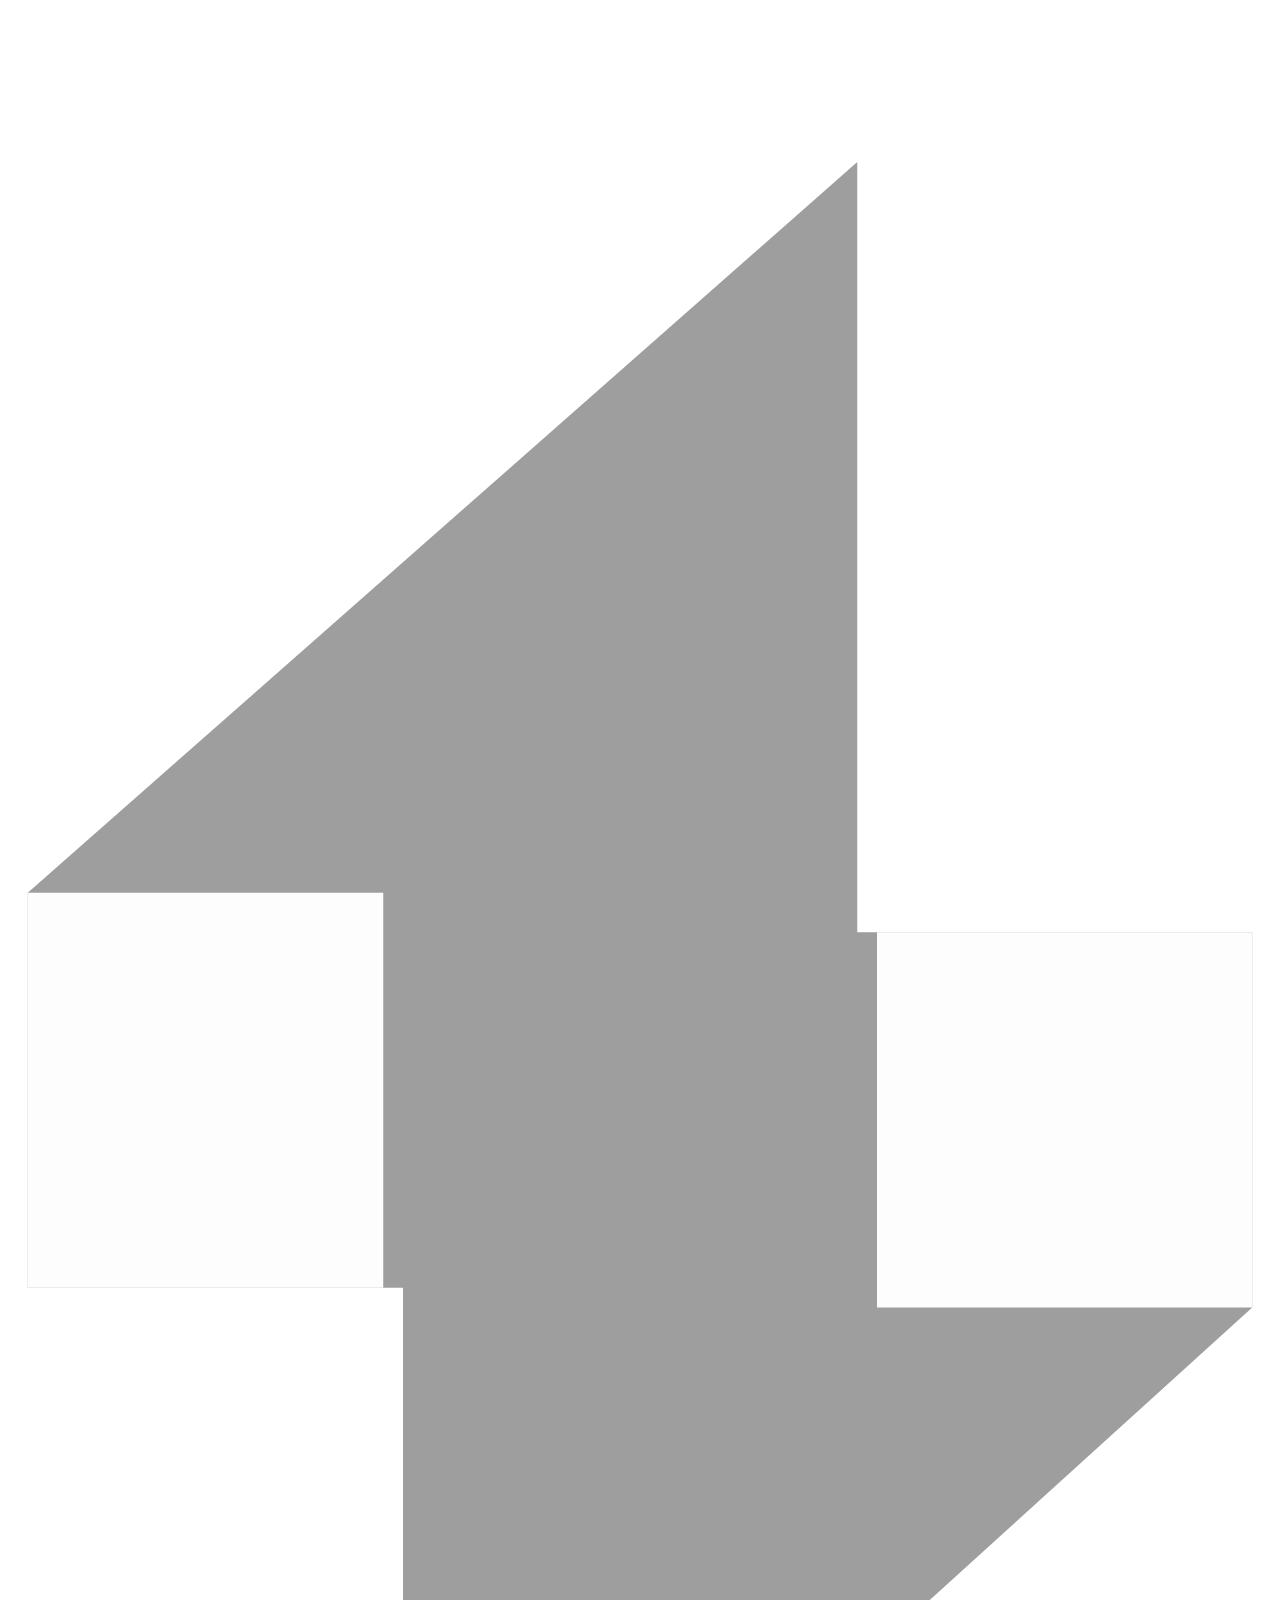
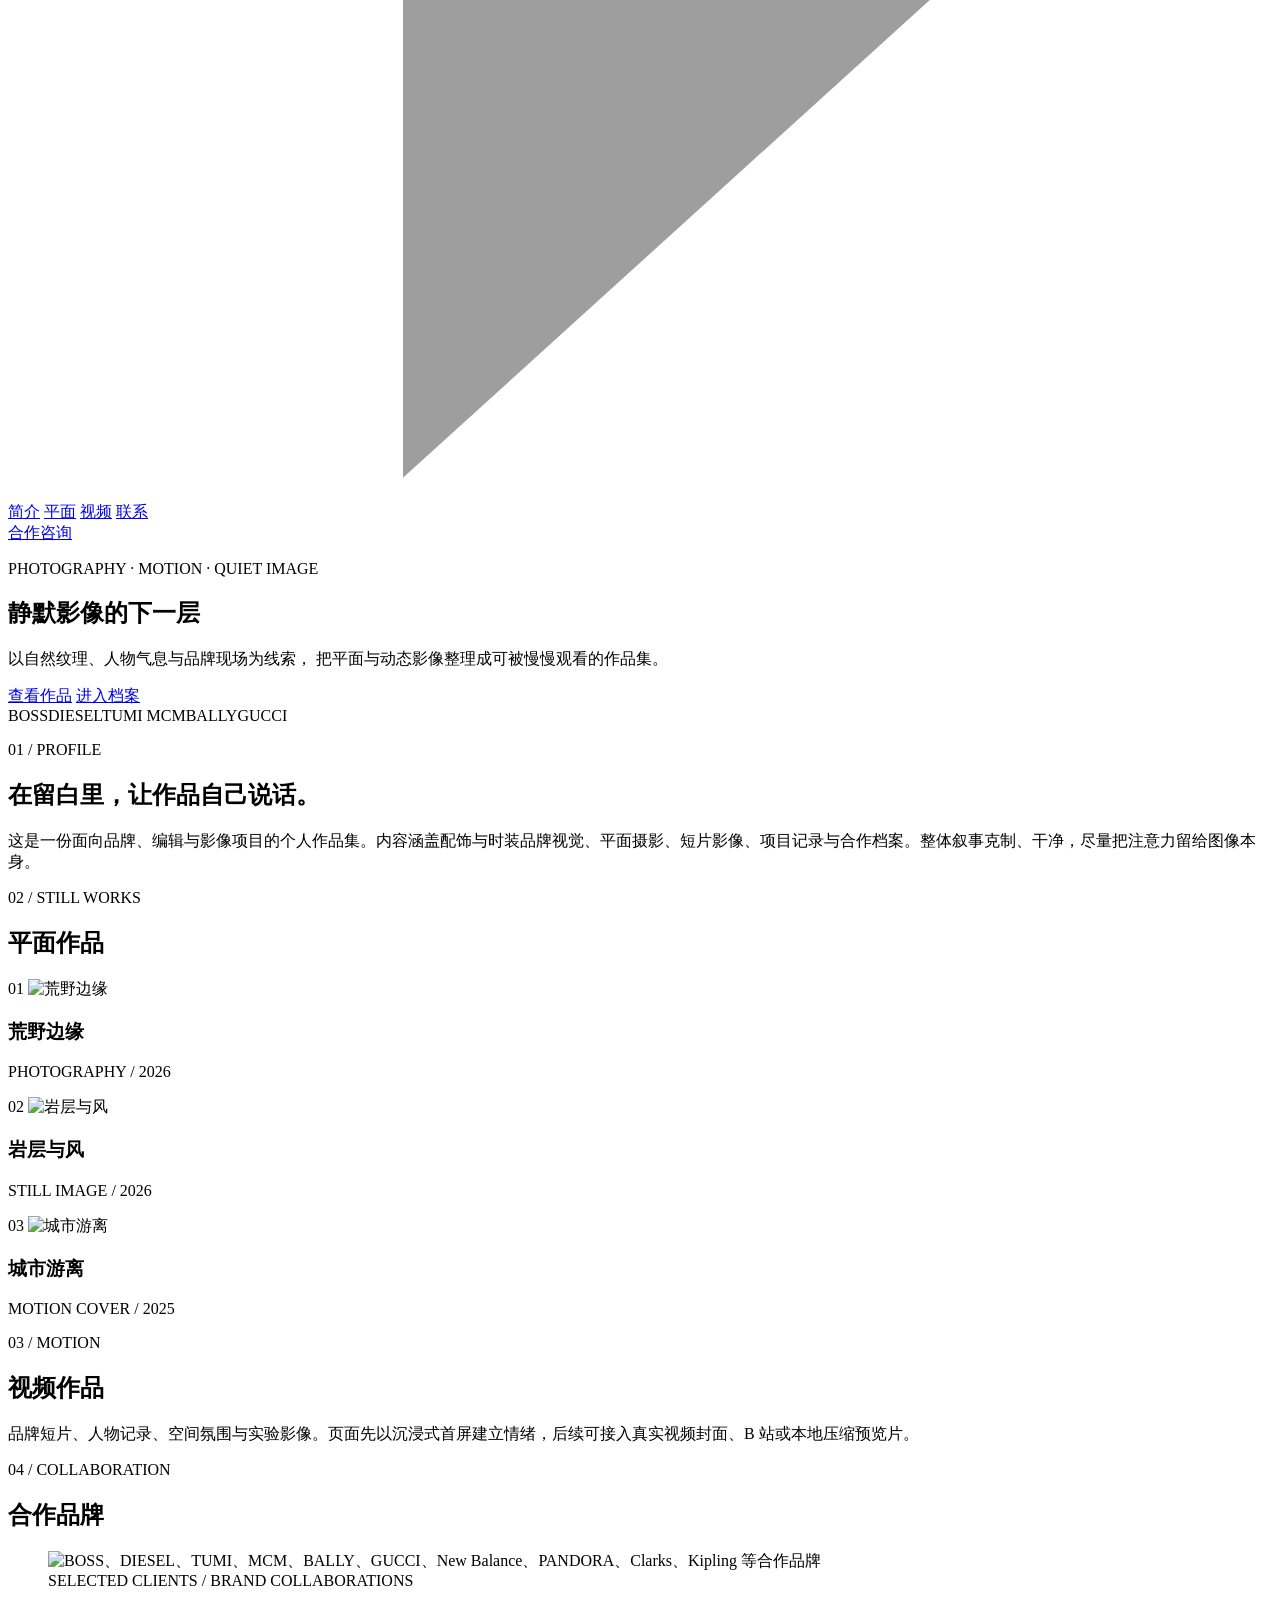
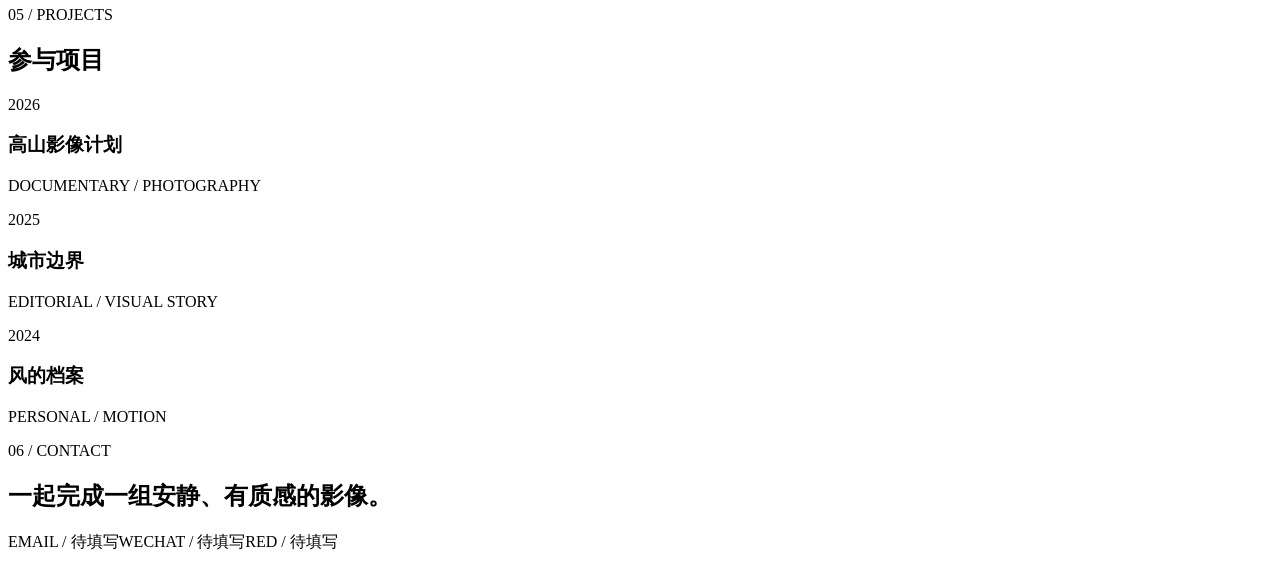
==== commit 211d871e: "Publish lightweight cinematic GitHub page" ====
--- a/github-pages/index.html
+++ b/github-pages/index.html
@@ -1,2 +1,136 @@
-<!DOCTYPE html><html lang="zh-CN"><head><meta charSet="utf-8"/><meta name="viewport" content="width=device-width, initial-scale=1"/><link rel="preload" href="https://images.unsplash.com/photo-1500530855697-b586d89ba3ee?auto=format&amp;fit=crop&amp;w=1600&amp;q=82" as="image"/><link rel="preload" href="https://images.unsplash.com/photo-1464278533981-50106e6176b1?auto=format&amp;fit=crop&amp;w=1600&amp;q=82" as="image"/><link rel="preload" href="https://images.unsplash.com/photo-1519608487953-e999c86e7455?auto=format&amp;fit=crop&amp;w=1600&amp;q=82" as="image"/><link rel="preload" href="/zhouyawei/brands.png" as="image"/><link rel="stylesheet" href="/zhouyawei/_next/static/css/index.Cbb8CCLK.css" data-rsc-css-href="/zhouyawei/_next/static/css/index.Cbb8CCLK.css" data-precedence="vite-rsc/importer-resources"/><link rel="modulepreload" fetchPriority="low" href="/zhouyawei/_next/static/chunks/index-DaZMUsZJ.js"/><script src="/zhouyawei/_next/static/chunks/rolldown-runtime-C60lm6uB.js" type="module" async=""></script><script src="/zhouyawei/_next/static/chunks/framework-D_rUT4EX.js" type="module" async=""></script><link rel="modulepreload" href="/zhouyawei/_next/static/chunks/layout-segment-context-BwAUf8Em.js" crossorigin=""/><title>静默影像作品集</title><meta name="description" content="摄影、视频、品牌合作与项目档案。"/><meta property="og:title" content="静默影像作品集"/><meta property="og:description" content="PHOTOGRAPHY / MOTION / QUIET IMAGE"/><meta name="twitter:card" content="summary_large_image"/><meta name="twitter:title" content="静默影像作品集"/><meta name="twitter:description" content="PHOTOGRAPHY / MOTION / QUIET IMAGE"/><script>Object.assign(((self[Symbol.for("vinext.navigationRuntime")]??={bootstrap:{routeManifest:null},functions:{}}).bootstrap.rsc??={rsc:[]}),{params:{},nav:{"pathname":"/","searchParams":[]}})</script><link rel="modulepreload" href="/zhouyawei/_next/static/chunks/index-DaZMUsZJ.js" />
-</head><body><main><section class="stage" id="top"><div class="plate" aria-hidden="true"><video class="plate-video" autoPlay="" muted="" loop="" playsInline="" preload="auto"><source src="https://d8j0ntlcm91z4.cloudfront.net/user_38xzZboKViGWJOttwIXH07lWA1P/hf_20260808_112712_da9d53df-6d27-4b12-bdf6-aa9dc2622bdf.mp4" type="video/mp4"/></video></div><header class="topbar"><a class="mark-link" href="#top" aria-label="返回首页"><svg class="brand-mark" viewBox="0 0 32 49" aria-hidden="true"><defs><linearGradient id="bolt" x1="8" x2="34" y1="0" y2="29"><stop stop-color="#9e9e9e"></stop><stop offset=".34" stop-color="#a3a3a3"></stop><stop offset=".42" stop-color="#3a3a3a"></stop><stop offset=".68" stop-color="#8e8e8e"></stop><stop offset="1" stop-color="#d8d8d8"></stop></linearGradient></defs><path fill="url(#bolt)" d="M21.5 0v19.5h10v9.5L10 48.5v-20H.5v-10z"></path><rect x=".5" y="18.5" width="9" height="10" fill="#fdfdfd"></rect><rect x="22" y="19.5" width="9.5" height="9.5" fill="#fdfdfd"></rect></svg></a><nav class="links" aria-label="Primary"><a href="#profile">简介</a><a href="#still">平面</a><a href="#motion">视频</a><a href="#contact">联系</a></nav><a class="pill pill-nav" href="#contact"><span>合作咨询</span></a></header><div class="hero-copy"><p>PHOTOGRAPHY · MOTION · QUIET IMAGE</p><h1><span>静默影像</span><span>的下一层</span></h1><p class="sub"><span>以自然纹理、人物气息与品牌现场为线索，</span><span>把平面与动态影像整理成可被慢慢观看的作品集。</span></p><div class="actions"><a class="pill" href="#still"><span>查看作品</span></a><a class="ghost" href="#profile">进入档案</a></div></div><div class="logo-strip" aria-label="部分合作品牌"><span>BOSS</span><span>DIESEL</span><span>TUMI</span><span>MCM</span><span>BALLY</span><span>GUCCI</span></div></section><section class="profile band" id="profile"><p class="kicker">01 / PROFILE</p><div><h2>在留白里，让作品自己说话。</h2><p>这是一份面向品牌、编辑与影像项目的个人作品集。内容涵盖配饰与时装品牌视觉、平面摄影、短片影像、项目记录与合作档案。整体叙事克制、干净，尽量把注意力留给图像本身。</p></div></section><section class="works band dark" id="still"><header class="section-head"><p>02 / STILL WORKS</p><h2>平面作品</h2></header><div class="work-list"><article class="work-item"><span>01</span><img src="https://images.unsplash.com/photo-1500530855697-b586d89ba3ee?auto=format&amp;fit=crop&amp;w=1600&amp;q=82" alt="荒野边缘"/><div><h3>荒野边缘</h3><p>PHOTOGRAPHY / 2026</p></div></article><article class="work-item"><span>02</span><img src="https://images.unsplash.com/photo-1464278533981-50106e6176b1?auto=format&amp;fit=crop&amp;w=1600&amp;q=82" alt="岩层与风"/><div><h3>岩层与风</h3><p>STILL IMAGE / 2026</p></div></article><article class="work-item"><span>03</span><img src="https://images.unsplash.com/photo-1519608487953-e999c86e7455?auto=format&amp;fit=crop&amp;w=1600&amp;q=82" alt="城市游离"/><div><h3>城市游离</h3><p>MOTION COVER / 2025</p></div></article></div></section><section class="motion band" id="motion"><p class="kicker">03 / MOTION</p><div class="motion-copy"><h2>视频作品</h2><p>品牌短片、人物记录、空间氛围与实验影像。页面先以沉浸式首屏建立情绪，后续可接入真实视频封面、B 站或本地压缩预览片。</p></div></section><section class="brands band"><p class="kicker">04 / COLLABORATION</p><div><h2>合作品牌</h2><figure class="brand-board"><img src="/zhouyawei/brands.png" alt="BOSS、DIESEL、TUMI、MCM、BALLY、GUCCI、New Balance、PANDORA、Clarks、Kipling 等合作品牌"/><figcaption>SELECTED CLIENTS / BRAND COLLABORATIONS</figcaption></figure></div></section><section class="projects band dark"><header class="section-head"><p>05 / PROJECTS</p><h2>参与项目</h2></header><div class="project-row"><span>2026</span><h3>高山影像计划</h3><p>DOCUMENTARY / PHOTOGRAPHY</p></div><div class="project-row"><span>2025</span><h3>城市边界</h3><p>EDITORIAL / VISUAL STORY</p></div><div class="project-row"><span>2024</span><h3>风的档案</h3><p>PERSONAL / MOTION</p></div></section><footer class="contact" id="contact"><p class="kicker">06 / CONTACT</p><h2>一起完成一组安静、有质感的影像。</h2><div class="contact-links"><span>EMAIL / 待填写</span><span>WECHAT / 待填写</span><span>RED / 待填写</span></div></footer></main><script type="module" src="/zhouyawei/_next/static/chunks/index-DaZMUsZJ.js" id="_R_" async=""></script><script>((self[Symbol.for("vinext.navigationRuntime")]??={bootstrap:{routeManifest:null},functions:{}}).bootstrap.rsc??={rsc:[]}).rsc.push("0:{\"page:/\":\"$L1\",\"layout:/\":\"$L2\",\"route:/\":\"$L3\",\"__route\":\"route:/\",\"__interceptionContext\":null,\"__layoutIds\":[\"layout:/\"],\"__rootLayout\":\"/\",\"__bfcacheSegmentIdentities\":{\"layout:/\":\"[\\\"layout\\\",\\\"layout:/\\\",\\\"root-boundary:/\\\",\\\"\\\"]\",\"page:/\":\"[\\\"page\\\",\\\"page:/\\\",\\\"root-boundary:/\\\",\\\"\\\"]\"},\"__srcPage\":[\"page\"],\"__layoutFlags\":{\"layout:/\":\"s\"},\"__artifactCompatibility\":{\"schemaVersion\":1,\"graphVersion\":\"app-route-graph:1177fd80f83fa7b0\",\"deploymentVersion\":\"6f649108-f360-442d-9194-78d7d2ae3561\",\"appElementsSchemaVersion\":1,\"rscPayloadSchemaVersion\":1,\"rootBoundaryId\":\"/\",\"renderEpoch\":null},\"__dynamicStaleTime\":0}\n")</script><script>((self[Symbol.for("vinext.navigationRuntime")]??={bootstrap:{routeManifest:null},functions:{}}).bootstrap.rsc??={rsc:[]}).rsc.push("4:I[\"8c0f216c4604\",[],\"Children\",1]\n")</script><script>((self[Symbol.for("vinext.navigationRuntime")]??={bootstrap:{routeManifest:null},functions:{}}).bootstrap.rsc??={rsc:[]}).rsc.push("5:I[\"593f344dc510\",[],\"GlobalErrorBoundary\",1]\n")</script><script>((self[Symbol.for("vinext.navigationRuntime")]??={bootstrap:{routeManifest:null},functions:{}}).bootstrap.rsc??={rsc:[]}).rsc.push("6:I[\"0b874ad30386\",[],\"default\",1]\n")</script><script>((self[Symbol.for("vinext.navigationRuntime")]??={bootstrap:{routeManifest:null},functions:{}}).bootstrap.rsc??={rsc:[]}).rsc.push("7:I[\"593f344dc510\",[],\"ErrorBoundary\",1]\n")</script><script>((self[Symbol.for("vinext.navigationRuntime")]??={bootstrap:{routeManifest:null},functions:{}}).bootstrap.rsc??={rsc:[]}).rsc.push("8:I[\"15c18cfaeeff\",[],\"LayoutSegmentProvider\",1]\n")</script><script>((self[Symbol.for("vinext.navigationRuntime")]??={bootstrap:{routeManifest:null},functions:{}}).bootstrap.rsc??={rsc:[]}).rsc.push("9:I[\"8c0f216c4604\",[],\"Slot\",1]\n")</script><script>((self[Symbol.for("vinext.navigationRuntime")]??={bootstrap:{routeManifest:null},functions:{}}).bootstrap.rsc??={rsc:[]}).rsc.push("a:I[\"593f344dc510\",[],\"NotFoundBoundary\",1]\n")</script><script>((self[Symbol.for("vinext.navigationRuntime")]??={bootstrap:{routeManifest:null},functions:{}}).bootstrap.rsc??={rsc:[]}).rsc.push("b:I[\"9276801271d6\",[],\"AppRouterScrollTarget\",1]\n")</script><script>((self[Symbol.for("vinext.navigationRuntime")]??={bootstrap:{routeManifest:null},functions:{}}).bootstrap.rsc??={rsc:[]}).rsc.push("c:I[\"593f344dc510\",[],\"RedirectBoundary\",1]\n")</script><script>((self[Symbol.for("vinext.navigationRuntime")]??={bootstrap:{routeManifest:null},functions:{}}).bootstrap.rsc??={rsc:[]}).rsc.push(":HL[\"/zhouyawei/_next/static/css/index.Cbb8CCLK.css\",\"style\"     ]\n")</script><script>((self[Symbol.for("vinext.navigationRuntime")]??={bootstrap:{routeManifest:null},functions:{}}).bootstrap.rsc??={rsc:[]}).rsc.push("2:[[[\"$\",\"link\",\"css:/_next/static/css/index.Cbb8CCLK.css\",{\"rel\":\"stylesheet\",\"precedence\":\"vite-rsc/importer-resources\",\"href\":\"/zhouyawei/_next/static/css/index.Cbb8CCLK.css\",\"data-rsc-css-href\":\"/zhouyawei/_next/static/css/index.Cbb8CCLK.css\"}],\"$undefined\"],[\"$\",\"html\",null,{\"lang\":\"zh-CN\",\"children\":[\"$\",\"body\",null,{\"children\":[\"$\",\"$L4\",null,{}]}]}]]\n")</script><script>((self[Symbol.for("vinext.navigationRuntime")]??={bootstrap:{routeManifest:null},functions:{}}).bootstrap.rsc??={rsc:[]}).rsc.push("3:[[[\"$\",\"meta\",null,{\"charSet\":\"utf-8\"}],[[\"$\",\"title\",\"0\",{\"children\":\"静默影像作品集\"}],[\"$\",\"meta\",\"1\",{\"name\":\"description\",\"content\":\"摄影、视频、品牌合作与项目档案。\"}],[\"$\",\"meta\",\"2\",{\"property\":\"og:title\",\"content\":\"静默影像作品集\"}],[\"$\",\"meta\",\"3\",{\"property\":\"og:description\",\"content\":\"PHOTOGRAPHY / MOTION / QUIET IMAGE\"}],[\"$\",\"meta\",\"4\",{\"name\":\"twitter:card\",\"content\":\"summary_large_image\"}],[\"$\",\"meta\",\"5\",{\"name\":\"twitter:title\",\"content\":\"静默影像作品集\"}],[\"$\",\"meta\",\"6\",{\"name\":\"twitter:description\",\"content\":\"PHOTOGRAPHY / MOTION / QUIET IMAGE\"}]],[[\"$\",\"meta\",\"0\",{\"name\":\"viewport\",\"content\":\"width=device-width, initial-scale=1\"}]]],[\"$\",\"$L5\",null,{\"fallback\":\"$6\",\"children\":[\"$\",\"$L7\",null,{\"fallback\":\"$6\",\"children\":[\"$\",\"$L8\",null,{\"providerId\":\"layout:/\",\"segmentMap\":{\"children\":[]},\"children\":[\"$\",\"$L9\",null,{\"id\":\"layout:/\",\"parallelSlots\":\"$undefined\",\"children\":[\"$\",\"$La\",null,{\"resetKey\":\"\",\"fallback\":[[\"$\",\"title\",null,{\"children\":\"404: This page could not be found.\"}],[\"$\",\"div\",null,{\"style\":{\"fontFamily\":\"system-ui,\\\"Segoe UI\\\",Roboto,Helvetica,Arial,sans-serif,\\\"Apple Color Emoji\\\",\\\"Segoe UI Emoji\\\"\",\"height\":\"100vh\",\"textAlign\":\"center\",\"display\":\"flex\",\"flexDirection\":\"column\",\"alignItems\":\"center\",\"justifyContent\":\"center\"},\"children\":[\"$\",\"div\",null,{\"children\":[[\"$\",\"style\",null,{\"dangerouslySetInnerHTML\":{\"__html\":\"body{color:#000;background:#fff;margin:0}.next-error-h1{border-right:1px solid rgba(0,0,0,.3)}@media (prefers-color-scheme:dark){body{color:#fff;background:#000}.next-error-h1{border-right:1px solid rgba(255,255,255,.3)}}\"}}],[\"$\",\"h1\",null,{\"className\":\"next-error-h1\",\"style\":{\"display\":\"inline-block\",\"margin\":\"0 20px 0 0\",\"padding\":\"0 23px 0 0\",\"fontSize\":24,\"fontWeight\":500,\"verticalAlign\":\"top\",\"lineHeight\":\"49px\"},\"children\":404}],[\"$\",\"div\",null,{\"style\":{\"display\":\"inline-block\"},\"children\":[\"$\",\"h2\",null,{\"style\":{\"fontSize\":14,\"fontWeight\":400,\"lineHeight\":\"49px\",\"margin\":0},\"children\":\"This page could not be found.\"}]}]]}]}]],\"children\":[\"$\",\"$Lb\",null,{\"children\":[\"$\",\"$Lc\",null,{\"children\":[[\"$\",\"$L8\",null,{\"providerId\":\"page:/\",\"segmentMap\":{\"children\":[\"__PAGE__\"]},\"children\":[\"$\",\"$L9\",null,{\"id\":\"page:/\"}]}],null]}]}]}]}]}]}]}],null,null]\n")</script><script>((self[Symbol.for("vinext.navigationRuntime")]??={bootstrap:{routeManifest:null},functions:{}}).bootstrap.rsc??={rsc:[]}).rsc.push(":HL[\"https://images.unsplash.com/photo-1500530855697-b586d89ba3ee?auto=format\u0026fit=crop\u0026w=1600\u0026q=82\",\"image\"]\n")</script><script>((self[Symbol.for("vinext.navigationRuntime")]??={bootstrap:{routeManifest:null},functions:{}}).bootstrap.rsc??={rsc:[]}).rsc.push(":HL[\"https://images.unsplash.com/photo-1464278533981-50106e6176b1?auto=format\u0026fit=crop\u0026w=1600\u0026q=82\",\"image\"]\n")</script><script>((self[Symbol.for("vinext.navigationRuntime")]??={bootstrap:{routeManifest:null},functions:{}}).bootstrap.rsc??={rsc:[]}).rsc.push(":HL[\"https://images.unsplash.com/photo-1519608487953-e999c86e7455?auto=format\u0026fit=crop\u0026w=1600\u0026q=82\",\"image\"]\n")</script><script>((self[Symbol.for("vinext.navigationRuntime")]??={bootstrap:{routeManifest:null},functions:{}}).bootstrap.rsc??={rsc:[]}).rsc.push(":HL[\"/zhouyawei/brands.png\",\"image\"]\n")</script><script>((self[Symbol.for("vinext.navigationRuntime")]??={bootstrap:{routeManifest:null},functions:{}}).bootstrap.rsc??={rsc:[]}).rsc.push("1:[\"$\",\"main\",null,{\"children\":[[\"$\",\"section\",null,{\"className\":\"stage\",\"id\":\"top\",\"children\":[[\"$\",\"div\",null,{\"className\":\"plate\",\"aria-hidden\":\"true\",\"children\":[\"$\",\"video\",null,{\"className\":\"plate-video\",\"autoPlay\":true,\"muted\":true,\"loop\":true,\"playsInline\":true,\"preload\":\"auto\",\"children\":[\"$\",\"source\",null,{\"src\":\"https://d8j0ntlcm91z4.cloudfront.net/user_38xzZboKViGWJOttwIXH07lWA1P/hf_20260808_112712_da9d53df-6d27-4b12-bdf6-aa9dc2622bdf.mp4\",\"type\":\"video/mp4\"}]}]}],[\"$\",\"header\",null,{\"className\":\"topbar\",\"children\":[[\"$\",\"a\",null,{\"className\":\"mark-link\",\"href\":\"#top\",\"aria-label\":\"返回首页\",\"children\":[\"$\",\"svg\",null,{\"className\":\"brand-mark\",\"viewBox\":\"0 0 32 49\",\"aria-hidden\":\"true\",\"children\":[[\"$\",\"defs\",null,{\"children\":[\"$\",\"linearGradient\",null,{\"id\":\"bolt\",\"x1\":\"8\",\"x2\":\"34\",\"y1\":\"0\",\"y2\":\"29\",\"children\":[[\"$\",\"stop\",null,{\"stopColor\":\"#9e9e9e\"}],[\"$\",\"stop\",null,{\"offset\":\".34\",\"stopColor\":\"#a3a3a3\"}],[\"$\",\"stop\",null,{\"offset\":\".42\",\"stopColor\":\"#3a3a3a\"}],[\"$\",\"stop\",null,{\"offset\":\".68\",\"stopColor\":\"#8e8e8e\"}],[\"$\",\"stop\",null,{\"offset\":\"1\",\"stopColor\":\"#d8d8d8\"}]]}]}],[\"$\",\"path\",null,{\"fill\":\"url(#bolt)\",\"d\":\"M21.5 0v19.5h10v9.5L10 48.5v-20H.5v-10z\"}],[\"$\",\"rect\",null,{\"x\":\".5\",\"y\":\"18.5\",\"width\":\"9\",\"height\":\"10\",\"fill\":\"#fdfdfd\"}],[\"$\",\"rect\",null,{\"x\":\"22\",\"y\":\"19.5\",\"width\":\"9.5\",\"height\":\"9.5\",\"fill\":\"#fdfdfd\"}]]}]}],[\"$\",\"nav\",null,{\"className\":\"links\",\"aria-label\":\"Primary\",\"children\":[[\"$\",\"a\",null,{\"href\":\"#profile\",\"children\":\"简介\"}],[\"$\",\"a\",null,{\"href\":\"#still\",\"children\":\"平面\"}],[\"$\",\"a\",null,{\"href\":\"#motion\",\"children\":\"视频\"}],[\"$\",\"a\",null,{\"href\":\"#contact\",\"children\":\"联系\"}]]}],[\"$\",\"a\",null,{\"className\":\"pill pill-nav\",\"href\":\"#contact\",\"children\":[\"$\",\"span\",null,{\"children\":\"合作咨询\"}]}]]}],[\"$\",\"div\",null,{\"className\":\"hero-copy\",\"children\":[[\"$\",\"p\",null,{\"children\":\"PHOTOGRAPHY · MOTION · QUIET IMAGE\"}],[\"$\",\"h1\",null,{\"children\":[[\"$\",\"span\",null,{\"children\":\"静默影像\"}],[\"$\",\"span\",null,{\"children\":\"的下一层\"}]]}],[\"$\",\"p\",null,{\"className\":\"sub\",\"children\":[[\"$\",\"span\",null,{\"children\":\"以自然纹理、人物气息与品牌现场为线索，\"}],[\"$\",\"span\",null,{\"children\":\"把平面与动态影像整理成可被慢慢观看的作品集。\"}]]}],[\"$\",\"div\",null,{\"className\":\"actions\",\"children\":[[\"$\",\"a\",null,{\"className\":\"pill\",\"href\":\"#still\",\"children\":[\"$\",\"span\",null,{\"children\":\"查看作品\"}]}],[\"$\",\"a\",null,{\"className\":\"ghost\",\"href\":\"#profile\",\"children\":\"进入档案\"}]]}]]}],[\"$\",\"div\",null,{\"className\":\"logo-strip\",\"aria-label\":\"部分合作品牌\",\"children\":[[\"$\",\"span\",\"BOSS\",{\"children\":\"BOSS\"}],[\"$\",\"span\",\"DIESEL\",{\"children\":\"DIESEL\"}],[\"$\",\"span\",\"TUMI\",{\"children\":\"TUMI\"}],[\"$\",\"span\",\"MCM\",{\"children\":\"MCM\"}],[\"$\",\"span\",\"BALLY\",{\"children\":\"BALLY\"}],[\"$\",\"span\",\"GUCCI\",{\"children\":\"GUCCI\"}]]}]]}],[\"$\",\"section\",null,{\"className\":\"profile band\",\"id\":\"profile\",\"children\":[[\"$\",\"p\",null,{\"className\":\"kicker\",\"children\":\"01 / PROFILE\"}],[\"$\",\"div\",null,{\"children\":[[\"$\",\"h2\",null,{\"children\":\"在留白里，让作品自己说话。\"}],[\"$\",\"p\",null,{\"children\":\"这是一份面向品牌、编辑与影像项目的个人作品集。内容涵盖配饰与时装品牌视觉、平面摄影、短片影像、项目记录与合作档案。整体叙事克制、干净，尽量把注意力留给图像本身。\"}]]}]]}],[\"$\",\"section\",null,{\"className\":\"works band dark\",\"id\":\"still\",\"children\":[[\"$\",\"header\",null,{\"className\":\"section-head\",\"children\":[[\"$\",\"p\",null,{\"children\":\"02 / STILL WORKS\"}],[\"$\",\"h2\",null,{\"children\":\"平面作品\"}]]}],[\"$\",\"div\",null,{\"className\":\"work-list\",\"children\":[[\"$\",\"article\",\"荒野边缘\",{\"className\":\"work-item\",\"children\":[[\"$\",\"span\",null,{\"children\":\"01\"}],[\"$\",\"img\",null,{\"src\":\"https://images.unsplash.com/photo-1500530855697-b586d89ba3ee?auto=format\u0026fit=crop\u0026w=1600\u0026q=82\",\"alt\":\"荒野边缘\"}],[\"$\",\"div\",null,{\"children\":[[\"$\",\"h3\",null,{\"children\":\"荒野边缘\"}],[\"$\",\"p\",null,{\"children\":\"PHOTOGRAPHY / 2026\"}]]}]]}],[\"$\",\"article\",\"岩层与风\",{\"className\":\"work-item\",\"children\":[[\"$\",\"span\",null,{\"children\":\"02\"}],[\"$\",\"img\",null,{\"src\":\"https://images.unsplash.com/photo-1464278533981-50106e6176b1?auto=format\u0026fit=crop\u0026w=1600\u0026q=82\",\"alt\":\"岩层与风\"}],[\"$\",\"div\",null,{\"children\":[[\"$\",\"h3\",null,{\"children\":\"岩层与风\"}],[\"$\",\"p\",null,{\"children\":\"STILL IMAGE / 2026\"}]]}]]}],[\"$\",\"article\",\"城市游离\",{\"className\":\"work-item\",\"children\":[[\"$\",\"span\",null,{\"children\":\"03\"}],[\"$\",\"img\",null,{\"src\":\"https://images.unsplash.com/photo-1519608487953-e999c86e7455?auto=format\u0026fit=crop\u0026w=1600\u0026q=82\",\"alt\":\"城市游离\"}],[\"$\",\"div\",null,{\"children\":[[\"$\",\"h3\",null,{\"children\":\"城市游离\"}],[\"$\",\"p\",null,{\"children\":\"MOTION COVER / 2025\"}]]}]]}]]}]]}],[\"$\",\"section\",null,{\"className\":\"motion band\",\"id\":\"motion\",\"children\":[[\"$\",\"p\",null,{\"className\":\"kicker\",\"children\":\"03 / MOTION\"}],[\"$\",\"div\",null,{\"className\":\"motion-copy\",\"children\":[[\"$\",\"h2\",null,{\"children\":\"视频作品\"}],[\"$\",\"p\",null,{\"children\":\"品牌短片、人物记录、空间氛围与实验影像。页面先以沉浸式首屏建立情绪，后续可接入真实视频封面、B 站或本地压缩预览片。\"}]]}]]}],[\"$\",\"section\",null,{\"className\":\"brands band\",\"children\":[[\"$\",\"p\",null,{\"className\":\"kicker\",\"children\":\"04 / COLLABORATION\"}],[\"$\",\"div\",null,{\"children\":[[\"$\",\"h2\",null,{\"children\":\"合作品牌\"}],[\"$\",\"figure\",null,{\"className\":\"brand-board\",\"children\":[[\"$\",\"img\",null,{\"src\":\"/zhouyawei/brands.png\",\"alt\":\"BOSS、DIESEL、TUMI、MCM、BALLY、GUCCI、New Balance、PANDORA、Clarks、Kipling 等合作品牌\"}],\"$Ld\"]}]]}]]}],\"$Le\",\"$Lf\"]}]\n")</script><script>((self[Symbol.for("vinext.navigationRuntime")]??={bootstrap:{routeManifest:null},functions:{}}).bootstrap.rsc??={rsc:[]}).rsc.push("d:[\"$\",\"figcaption\",null,{\"children\":\"SELECTED CLIENTS / BRAND COLLABORATIONS\"}]\n")</script><script>((self[Symbol.for("vinext.navigationRuntime")]??={bootstrap:{routeManifest:null},functions:{}}).bootstrap.rsc??={rsc:[]}).rsc.push("e:[\"$\",\"section\",null,{\"className\":\"projects band dark\",\"children\":[[\"$\",\"header\",null,{\"className\":\"section-head\",\"children\":[[\"$\",\"p\",null,{\"children\":\"05 / PROJECTS\"}],[\"$\",\"h2\",null,{\"children\":\"参与项目\"}]]}],[[\"$\",\"div\",\"高山影像计划\",{\"className\":\"project-row\",\"children\":[[\"$\",\"span\",null,{\"children\":\"2026\"}],[\"$\",\"h3\",null,{\"children\":\"高山影像计划\"}],[\"$\",\"p\",null,{\"children\":\"DOCUMENTARY / PHOTOGRAPHY\"}]]}],[\"$\",\"div\",\"城市边界\",{\"className\":\"project-row\",\"children\":[[\"$\",\"span\",null,{\"children\":\"2025\"}],[\"$\",\"h3\",null,{\"children\":\"城市边界\"}],[\"$\",\"p\",null,{\"children\":\"EDITORIAL / VISUAL STORY\"}]]}],[\"$\",\"div\",\"风的档案\",{\"className\":\"project-row\",\"children\":[[\"$\",\"span\",null,{\"children\":\"2024\"}],[\"$\",\"h3\",null,{\"children\":\"风的档案\"}],[\"$\",\"p\",null,{\"children\":\"PERSONAL / MOTION\"}]]}]]]}]\n")</script><script>((self[Symbol.for("vinext.navigationRuntime")]??={bootstrap:{routeManifest:null},functions:{}}).bootstrap.rsc??={rsc:[]}).rsc.push("f:[\"$\",\"footer\",null,{\"className\":\"contact\",\"id\":\"contact\",\"children\":[[\"$\",\"p\",null,{\"className\":\"kicker\",\"children\":\"06 / CONTACT\"}],[\"$\",\"h2\",null,{\"children\":\"一起完成一组安静、有质感的影像。\"}],[\"$\",\"div\",null,{\"className\":\"contact-links\",\"children\":[[\"$\",\"span\",null,{\"children\":\"EMAIL / 待填写\"}],[\"$\",\"span\",null,{\"children\":\"WECHAT / 待填写\"}],[\"$\",\"span\",null,{\"children\":\"RED / 待填写\"}]]}]]}]\n")</script><script>Object.assign(((self[Symbol.for("vinext.navigationRuntime")]??={bootstrap:{routeManifest:null},functions:{}}).bootstrap.rsc??={rsc:[]}),{"initialCacheKind":"static"});((self[Symbol.for("vinext.navigationRuntime")]??={bootstrap:{routeManifest:null},functions:{}}).bootstrap.rsc??={rsc:[]}).done=true</script></body></html>+<!doctype html>
+<html lang="zh-CN">
+  <head>
+    <meta charset="utf-8" />
+    <meta name="viewport" content="width=device-width, initial-scale=1" />
+    <title>静默影像作品集</title>
+    <meta name="description" content="摄影、视频、品牌合作与项目档案。" />
+    <meta property="og:title" content="静默影像作品集" />
+    <meta property="og:description" content="PHOTOGRAPHY / MOTION / QUIET IMAGE" />
+    <link rel="icon" href="/zhouyawei/favicon.svg" />
+    <link rel="stylesheet" href="/zhouyawei/styles.css" />
+  </head>
+  <body>
+    <main>
+      <section class="stage" id="top">
+        <div class="plate" aria-hidden="true">
+          <video class="plate-video" autoplay muted loop playsinline preload="auto">
+            <source
+              src="https://d8j0ntlcm91z4.cloudfront.net/user_38xzZboKViGWJOttwIXH07lWA1P/hf_20260808_112712_da9d53df-6d27-4b12-bdf6-aa9dc2622bdf.mp4"
+              type="video/mp4"
+            />
+          </video>
+        </div>
+
+        <header class="topbar">
+          <a class="mark-link" href="#top" aria-label="返回首页">
+            <svg class="brand-mark" viewBox="0 0 32 49" aria-hidden="true">
+              <defs>
+                <linearGradient id="bolt" x1="8" x2="34" y1="0" y2="29">
+                  <stop stop-color="#9e9e9e" />
+                  <stop offset=".34" stop-color="#a3a3a3" />
+                  <stop offset=".42" stop-color="#3a3a3a" />
+                  <stop offset=".68" stop-color="#8e8e8e" />
+                  <stop offset="1" stop-color="#d8d8d8" />
+                </linearGradient>
+              </defs>
+              <path fill="url(#bolt)" d="M21.5 0v19.5h10v9.5L10 48.5v-20H.5v-10z" />
+              <rect x=".5" y="18.5" width="9" height="10" fill="#fdfdfd" />
+              <rect x="22" y="19.5" width="9.5" height="9.5" fill="#fdfdfd" />
+            </svg>
+          </a>
+          <nav class="links" aria-label="Primary">
+            <a href="#profile">简介</a>
+            <a href="#still">平面</a>
+            <a href="#motion">视频</a>
+            <a href="#contact">联系</a>
+          </nav>
+          <a class="pill pill-nav" href="#contact"><span>合作咨询</span></a>
+        </header>
+
+        <div class="hero-copy">
+          <p>PHOTOGRAPHY · MOTION · QUIET IMAGE</p>
+          <h1><span>静默影像</span><span>的下一层</span></h1>
+          <p class="sub">
+            <span>以自然纹理、人物气息与品牌现场为线索，</span>
+            <span>把平面与动态影像整理成可被慢慢观看的作品集。</span>
+          </p>
+          <div class="actions">
+            <a class="pill" href="#still"><span>查看作品</span></a>
+            <a class="ghost" href="#profile">进入档案</a>
+          </div>
+        </div>
+
+        <div class="logo-strip" aria-label="部分合作品牌">
+          <span>BOSS</span><span>DIESEL</span><span>TUMI</span>
+          <span>MCM</span><span>BALLY</span><span>GUCCI</span>
+        </div>
+      </section>
+
+      <section class="profile band" id="profile">
+        <p class="kicker">01 / PROFILE</p>
+        <div>
+          <h2>在留白里，让作品自己说话。</h2>
+          <p>
+            这是一份面向品牌、编辑与影像项目的个人作品集。内容涵盖配饰与时装品牌视觉、平面摄影、短片影像、项目记录与合作档案。整体叙事克制、干净，尽量把注意力留给图像本身。
+          </p>
+        </div>
+      </section>
+
+      <section class="works band dark" id="still">
+        <header class="section-head"><p>02 / STILL WORKS</p><h2>平面作品</h2></header>
+        <div class="work-list">
+          <article class="work-item">
+            <span>01</span>
+            <img src="https://images.unsplash.com/photo-1500530855697-b586d89ba3ee?auto=format&fit=crop&w=1600&q=82" alt="荒野边缘" />
+            <div><h3>荒野边缘</h3><p>PHOTOGRAPHY / 2026</p></div>
+          </article>
+          <article class="work-item">
+            <span>02</span>
+            <img src="https://images.unsplash.com/photo-1464278533981-50106e6176b1?auto=format&fit=crop&w=1600&q=82" alt="岩层与风" />
+            <div><h3>岩层与风</h3><p>STILL IMAGE / 2026</p></div>
+          </article>
+          <article class="work-item">
+            <span>03</span>
+            <img src="https://images.unsplash.com/photo-1519608487953-e999c86e7455?auto=format&fit=crop&w=1600&q=82" alt="城市游离" />
+            <div><h3>城市游离</h3><p>MOTION COVER / 2025</p></div>
+          </article>
+        </div>
+      </section>
+
+      <section class="motion band" id="motion">
+        <p class="kicker">03 / MOTION</p>
+        <div class="motion-copy">
+          <h2>视频作品</h2>
+          <p>品牌短片、人物记录、空间氛围与实验影像。页面先以沉浸式首屏建立情绪，后续可接入真实视频封面、B 站或本地压缩预览片。</p>
+        </div>
+      </section>
+
+      <section class="brands band">
+        <p class="kicker">04 / COLLABORATION</p>
+        <div>
+          <h2>合作品牌</h2>
+          <figure class="brand-board">
+            <img src="/zhouyawei/brands.png" alt="BOSS、DIESEL、TUMI、MCM、BALLY、GUCCI、New Balance、PANDORA、Clarks、Kipling 等合作品牌" />
+            <figcaption>SELECTED CLIENTS / BRAND COLLABORATIONS</figcaption>
+          </figure>
+        </div>
+      </section>
+
+      <section class="projects band dark">
+        <header class="section-head"><p>05 / PROJECTS</p><h2>参与项目</h2></header>
+        <div class="project-row"><span>2026</span><h3>高山影像计划</h3><p>DOCUMENTARY / PHOTOGRAPHY</p></div>
+        <div class="project-row"><span>2025</span><h3>城市边界</h3><p>EDITORIAL / VISUAL STORY</p></div>
+        <div class="project-row"><span>2024</span><h3>风的档案</h3><p>PERSONAL / MOTION</p></div>
+      </section>
+
+      <footer class="contact" id="contact">
+        <p class="kicker">06 / CONTACT</p>
+        <h2>一起完成一组安静、有质感的影像。</h2>
+        <div class="contact-links">
+          <span>EMAIL / 待填写</span><span>WECHAT / 待填写</span><span>RED / 待填写</span>
+        </div>
+      </footer>
+    </main>
+  </body>
+</html>
